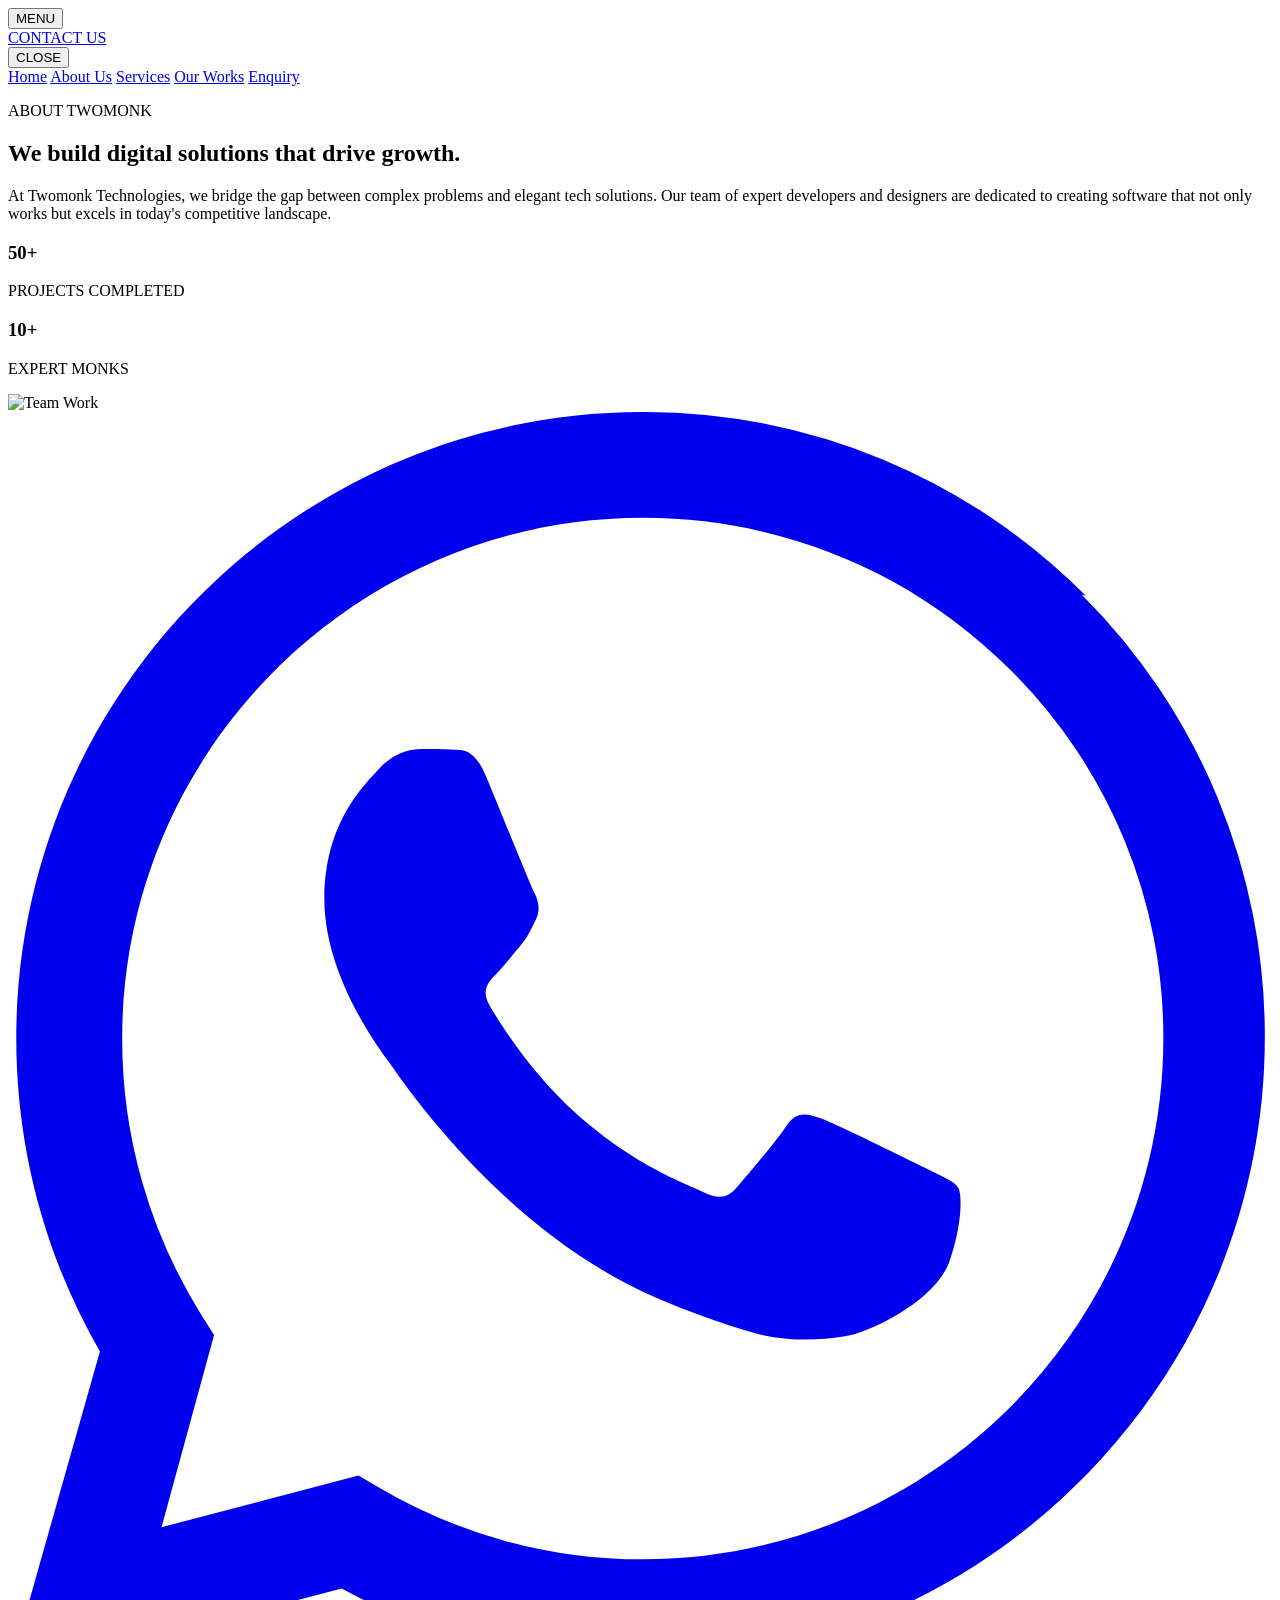
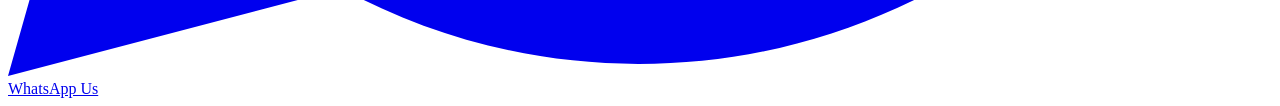
==== about.html @ 05d561a1 "split site into separate pages" ====
<!DOCTYPE html>
<html lang="en" class="scroll-smooth">

<head>
    <meta charset="UTF-8">
    <meta name="viewport" content="width=device-width, initial-scale=1.0">
    <title>About Us | Twomonk Technologies</title>
    <!-- Tailwind CSS CDN -->
    <script src="https://cdn.tailwindcss.com"></script>
    <script>
        tailwind.config = {
            theme: {
                extend: {
                    colors: {
                        navy: '#002D5B',
                        teal: '#00A99D',
                        offwhite: '#F8F9FA',
                    },
                    fontFamily: {
                        serif: ['Playfair Display', 'serif'],
                        sans: ['Inter', 'sans-serif'],
                    },
                }
            }
        }
    </script>
    <!-- Google Fonts -->
    <link
        href="https://fonts.googleapis.com/css2?family=Inter:wght@300;400;600&family=Playfair+Display:wght@700&display=swap"
        rel="stylesheet">
    <!-- Custom CSS -->
    <link rel="stylesheet" href="css/style.css">
</head>

<body class="bg-offwhite text-navy font-sans overflow-x-hidden">

    <!-- Fixed Side Navigation (Left) -->
    <div
        class="fixed left-0 top-0 h-screen w-12 border-r border-gray-200 hidden lg:flex flex-col items-center justify-center z-50 bg-white">
        <button id="menu-toggle"
            class="transform -rotate-90 origin-center whitespace-nowrap tracking-widest text-xs font-semibold hover:text-teal transition-colors">
            MENU
        </button>
    </div>

    <!-- Fixed Side Contact (Right) -->
    <div
        class="fixed right-0 top-0 h-screen w-12 border-l border-gray-200 hidden lg:flex flex-col items-center justify-center z-50 bg-white">
        <a href="enquiry.html"
            class="transform rotate-90 origin-center whitespace-nowrap tracking-widest text-xs font-semibold hover:text-teal transition-colors">
            CONTACT US
        </a>
    </div>

    <!-- Full Screen Menu Overlay -->
    <div id="menu-overlay"
        class="fixed inset-0 bg-navy/95 z-[60] flex flex-col items-center justify-center text-white opacity-0 pointer-events-none transition-all duration-500">
        <button id="menu-close"
            class="absolute top-8 right-12 text-sm tracking-widest hover:text-teal font-semibold">CLOSE</button>
        <nav class="flex flex-col gap-8 text-center">
            <a href="index.html" class="text-5xl font-serif hover:text-teal transition-colors menu-link">Home</a>
            <a href="about.html" class="text-5xl font-serif text-teal transition-colors menu-link">About Us</a>
            <a href="services.html" class="text-5xl font-serif hover:text-teal transition-colors menu-link">Services</a>
            <a href="works.html" class="text-5xl font-serif hover:text-teal transition-colors menu-link">Our Works</a>
            <a href="enquiry.html" class="text-5xl font-serif hover:text-teal transition-colors menu-link">Enquiry</a>
        </nav>
    </div>

    <!-- Main Content -->
    <main>
        <!-- About Section -->
        <section id="about" class="min-h-screen py-24 px-6 md:px-24 bg-white flex items-center">
            <div class="container mx-auto">
                <div class="flex flex-col md:flex-row gap-12 items-center">
                    <div class="md:w-1/2 opacity-0 reveal-up">
                        <p class="text-teal font-semibold tracking-widest text-sm mb-4">ABOUT TWOMONK</p>
                        <h2 class="text-4xl md:text-5xl font-serif mb-6 leading-tight">We build digital solutions that
                            <span class="text-teal">drive growth</span>.
                        </h2>
                        <p class="text-gray-600 mb-8 leading-relaxed">
                            At Twomonk Technologies, we bridge the gap between complex problems and elegant tech
                            solutions. Our team of expert developers and designers are dedicated to creating software
                            that not only works but excels in today's competitive landscape.
                        </p>
                        <div class="grid grid-cols-2 gap-8">
                            <div>
                                <h3 class="text-3xl font-serif text-teal mb-2">50+</h3>
                                <p class="text-xs font-semibold tracking-wider text-gray-500">PROJECTS COMPLETED</p>
                            </div>
                            <div>
                                <h3 class="text-3xl font-serif text-teal mb-2">10+</h3>
                                <p class="text-xs font-semibold tracking-wider text-gray-500">EXPERT MONKS</p>
                            </div>
                        </div>
                    </div>
                    <div class="md:w-1/2 opacity-0 reveal-right">
                        <div class="relative">
                            <div class="absolute -top-4 -left-4 w-24 h-24 border-t-2 border-l-2 border-teal"></div>
                            <img src="https://images.unsplash.com/photo-1522071820081-009f0129c71c?auto=format&fit=crop&q=80&w=1200"
                                alt="Team Work"
                                class="rounded-lg shadow-2xl grayscale hover:grayscale-0 transition-all duration-700">
                            <div class="absolute -bottom-4 -right-4 w-24 h-24 border-b-2 border-r-2 border-teal"></div>
                        </div>
                    </div>
                </div>
            </div>
        </section>
    </main>

    <!-- WhatsApp Button -->
    <a href="https://wa.me/your-number" target="_blank"
        class="fixed bottom-8 left-16 z-50 bg-teal text-white p-3 rounded-full shadow-lg hover:bg-navy transition-all transform hover:scale-110 flex items-center gap-2">
        <svg class="w-6 h-6" fill="currentColor" viewBox="0 0 24 24">
            <path
                d="M17.472 14.382c-.297-.149-1.758-.867-2.03-.967-.273-.099-.471-.148-.67.15-.197.297-.767.966-.94 1.164-.173.199-.347.223-.644.075-.297-.15-1.255-.463-2.39-1.475-.883-.788-1.48-1.761-1.653-2.059-.173-.297-.018-.458.13-.606.134-.133.298-.347.446-.52.149-.174.198-.298.298-.497.099-.198.05-.371-.025-.52-.075-.149-.669-1.612-.916-2.207-.242-.579-.487-.5-.669-.51-.173-.008-.371-.01-.57-.01-.198 0-.52.074-.792.372-.272.297-1.04 1.016-1.04 2.479 0 1.462 1.065 2.875 1.213 3.074.149.198 2.096 3.2 5.077 4.487.709.306 1.262.489 1.694.625.712.227 1.36.195 1.871.118.571-.085 1.76-.719 2.008-1.413.248-.694.248-1.289.173-1.413-.074-.124-.272-.198-.57-.347m-5.421 7.403h-.004a9.87 9.87 0 01-5.031-1.378l-.361-.214-3.741.982.998-3.648-.235-.374a9.86 9.86 0 01-1.51-5.26c.001-5.45 4.436-9.884 9.888-9.884 2.64 0 5.122 1.03 6.988 2.898a9.825 9.825 0 012.893 6.994c-.003 5.45-4.437 9.884-9.885 9.884m8.413-18.297A11.815 11.815 0 0012.05 0C5.495 0 .16 5.335.157 11.892c0 2.096.547 4.142 1.588 5.945L0 24l6.335-1.662c1.72.937 3.659 1.432 5.631 1.432h.005c6.554 0 11.89-5.335 11.893-11.893a11.821 11.821 0 00-3.48-8.413z" />
        </svg>
        <span class="text-sm font-semibold pr-2">WhatsApp Us</span>
    </a>

    <script src="js/main.js"></script>
</body>

</html>
---- css/style.css ----
/* Custom Styles for Twomonk Technologies */

:root {
    --navy: #002D5B;
    --teal: #00A99D;
    --offwhite: #F8F9FA;
}

/* Texture Pattern Overlay */
body::before {
    content: "";
    position: fixed;
    top: 0;
    left: 0;
    width: 100%;
    height: 100%;
    background-image: url('https://www.transparenttextures.com/patterns/asfalt-dark.png');
    opacity: 0.03;
    pointer-events: none;
    z-index: 100;
}

/* Animations */
.reveal-up {
    transform: translateY(30px);
    transition: all 0.8s cubic-bezier(0.25, 0.46, 0.45, 0.94);
}

.reveal-right {
    transform: translateX(30px);
    transition: all 0.8s cubic-bezier(0.25, 0.46, 0.45, 0.94);
}

.reveal-active {
    opacity: 1 !important;
    transform: translate(0) !important;
}

/* Menu Overlay Transitions */
#menu-overlay.open {
    opacity: 1;
    pointer-events: auto;
}

/* Custom Selection Color */
::selection {
    background: var(--teal);
    color: white;
}

/* Canvas responsiveness */
#dots-canvas {
    display: block;
    width: 100%;
    height: 100%;
}
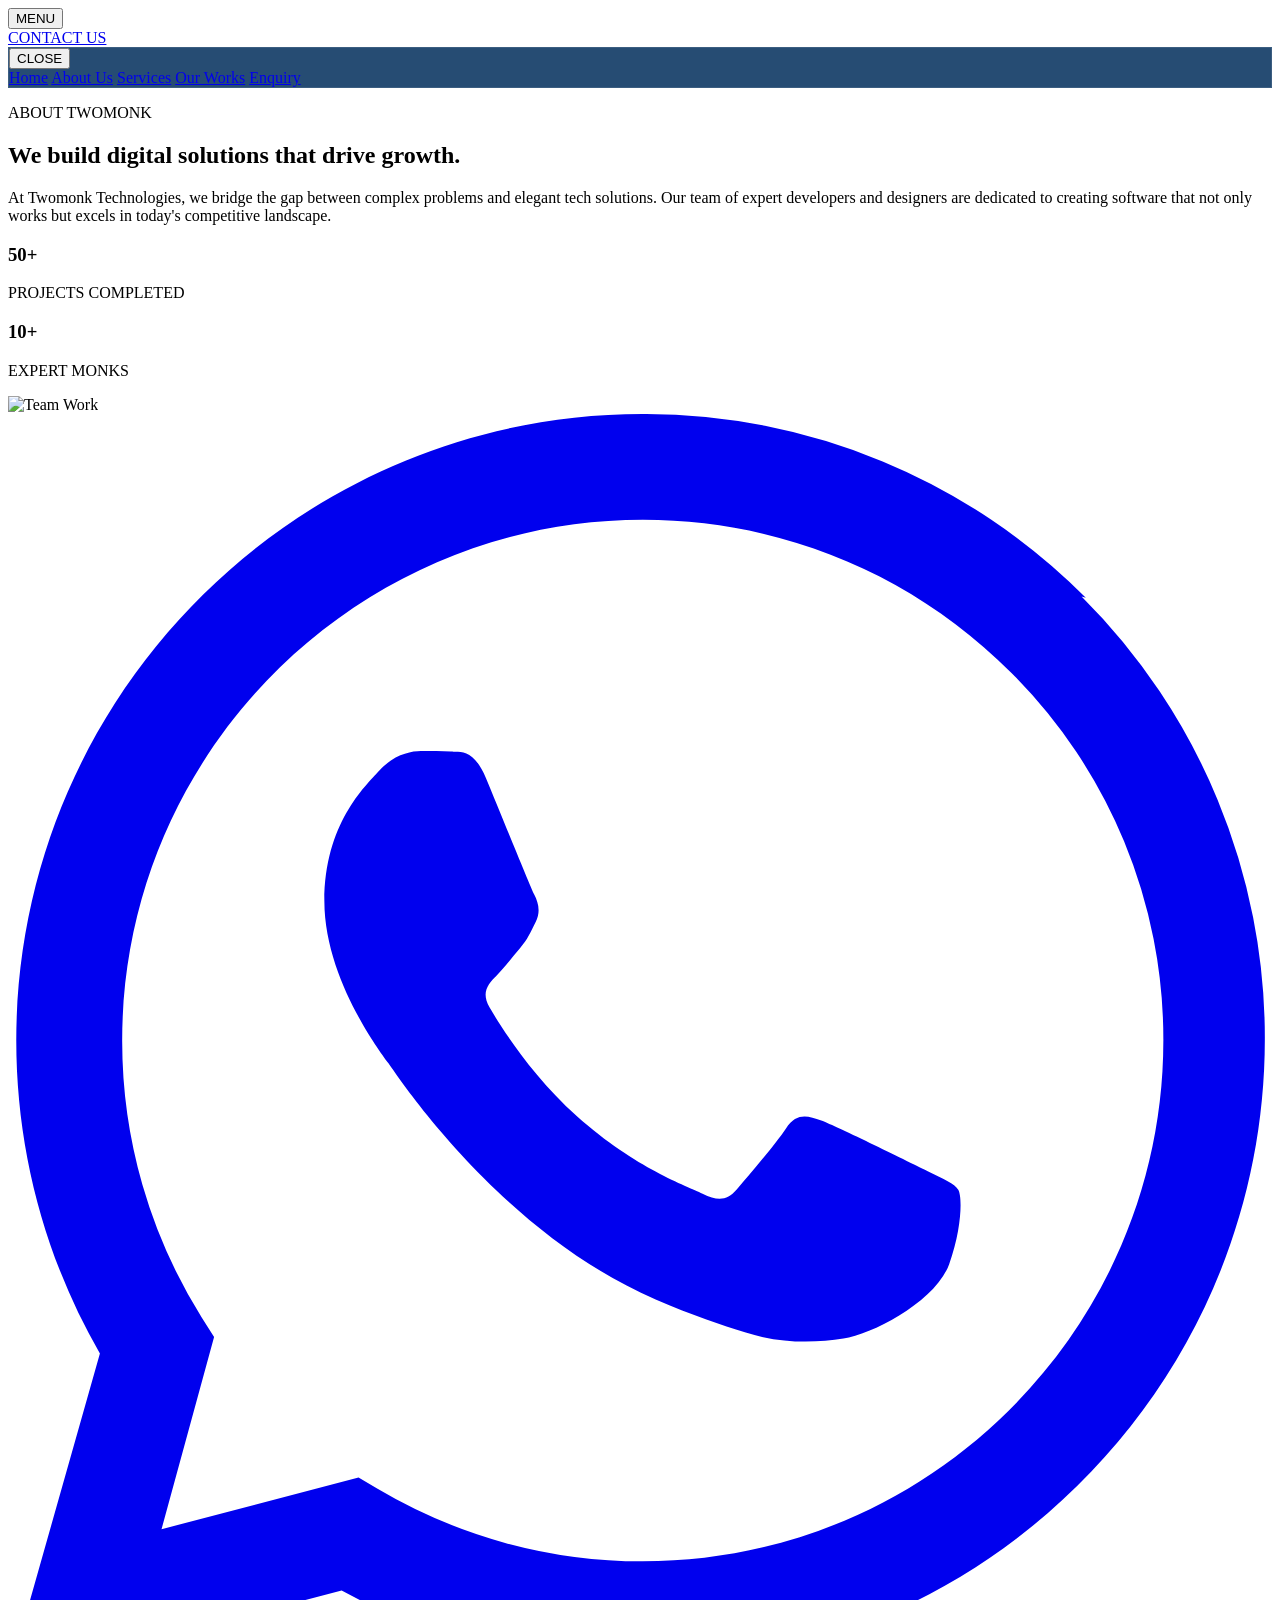
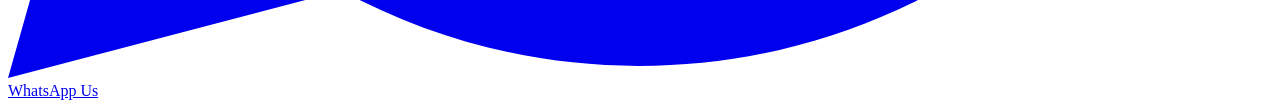
==== commit 0944b48b: "premium visual enhancements: custom cursor, parallax, glassmorphism, and micro-animations" ====
--- a/about.html
+++ b/about.html
@@ -34,6 +34,10 @@
 
 <body class="bg-offwhite text-navy font-sans overflow-x-hidden">
 
+    <!-- Custom Cursor -->
+    <div class="cursor-dot"></div>
+    <div class="cursor-outline"></div>
+
     <!-- Fixed Side Navigation (Left) -->
     <div
         class="fixed left-0 top-0 h-screen w-12 border-r border-gray-200 hidden lg:flex flex-col items-center justify-center z-50 bg-white">
@@ -54,7 +58,7 @@
 
     <!-- Full Screen Menu Overlay -->
     <div id="menu-overlay"
-        class="fixed inset-0 bg-navy/95 z-[60] flex flex-col items-center justify-center text-white opacity-0 pointer-events-none transition-all duration-500">
+        class="fixed inset-0 glass-dark z-[60] flex flex-col items-center justify-center text-white opacity-0 pointer-events-none transition-all duration-500">
         <button id="menu-close"
             class="absolute top-8 right-12 text-sm tracking-widest hover:text-teal font-semibold">CLOSE</button>
         <nav class="flex flex-col gap-8 text-center">
@@ -108,7 +112,7 @@
     </main>
 
     <!-- WhatsApp Button -->
-    <a href="https://wa.me/your-number" target="_blank"
+    <a href="https://wa.me/971562816806" target="_blank"
         class="fixed bottom-8 left-16 z-50 bg-teal text-white p-3 rounded-full shadow-lg hover:bg-navy transition-all transform hover:scale-110 flex items-center gap-2">
         <svg class="w-6 h-6" fill="currentColor" viewBox="0 0 24 24">
             <path
--- a/css/style.css
+++ b/css/style.css
@@ -22,13 +22,15 @@
 
 /* Animations */
 .reveal-up {
-    transform: translateY(30px);
-    transition: all 0.8s cubic-bezier(0.25, 0.46, 0.45, 0.94);
+    opacity: 0;
+    transform: translateY(40px);
+    transition: all 1s cubic-bezier(0.22, 1, 0.36, 1);
 }
 
 .reveal-right {
-    transform: translateX(30px);
-    transition: all 0.8s cubic-bezier(0.25, 0.46, 0.45, 0.94);
+    opacity: 0;
+    transform: translateX(40px);
+    transition: all 1s cubic-bezier(0.22, 1, 0.36, 1);
 }
 
 .reveal-active {
@@ -36,7 +38,60 @@
     transform: translate(0) !important;
 }
 
+/* Glassmorphism */
+.glass {
+    background: rgba(255, 255, 255, 0.7);
+    backdrop-filter: blur(10px);
+    -webkit-backdrop-filter: blur(10px);
+    border: 1px solid rgba(255, 255, 255, 0.2);
+}
+
+.glass-dark {
+    background: rgba(0, 45, 91, 0.85);
+    backdrop-filter: blur(15px);
+    -webkit-backdrop-filter: blur(15px);
+    border: 1px solid rgba(255, 255, 255, 0.1);
+}
+
+/* Floating Animation */
+@keyframes float {
+    0% {
+        transform: translateY(0px);
+    }
+
+    50% {
+        transform: translateY(-15px);
+    }
+
+    100% {
+        transform: translateY(0px);
+    }
+}
+
+.animate-float {
+    animation: float 6s ease-in-out infinite;
+}
+
+/* Enhanced Card Hover */
+.hover-lift {
+    transition: all 0.4s cubic-bezier(0.165, 0.84, 0.44, 1);
+}
+
+.hover-lift:hover {
+    transform: translateY(-10px) scale(1.02);
+    box-shadow: 0 25px 50px -12px rgba(0, 169, 157, 0.2);
+}
+
+/* Glow Effect */
+.glow-on-hover:hover {
+    box-shadow: 0 0 20px rgba(0, 169, 157, 0.4);
+}
+
 /* Menu Overlay Transitions */
+#menu-overlay {
+    transition: all 0.6s cubic-bezier(0.77, 0, 0.175, 1);
+}
+
 #menu-overlay.open {
     opacity: 1;
     pointer-events: auto;
@@ -54,3 +109,9 @@
     width: 100%;
     height: 100%;
 }
+
+/* Parallax Background Helper */
+.parallax-bg {
+    background-attachment: fixed;
+    will-change: transform;
+}
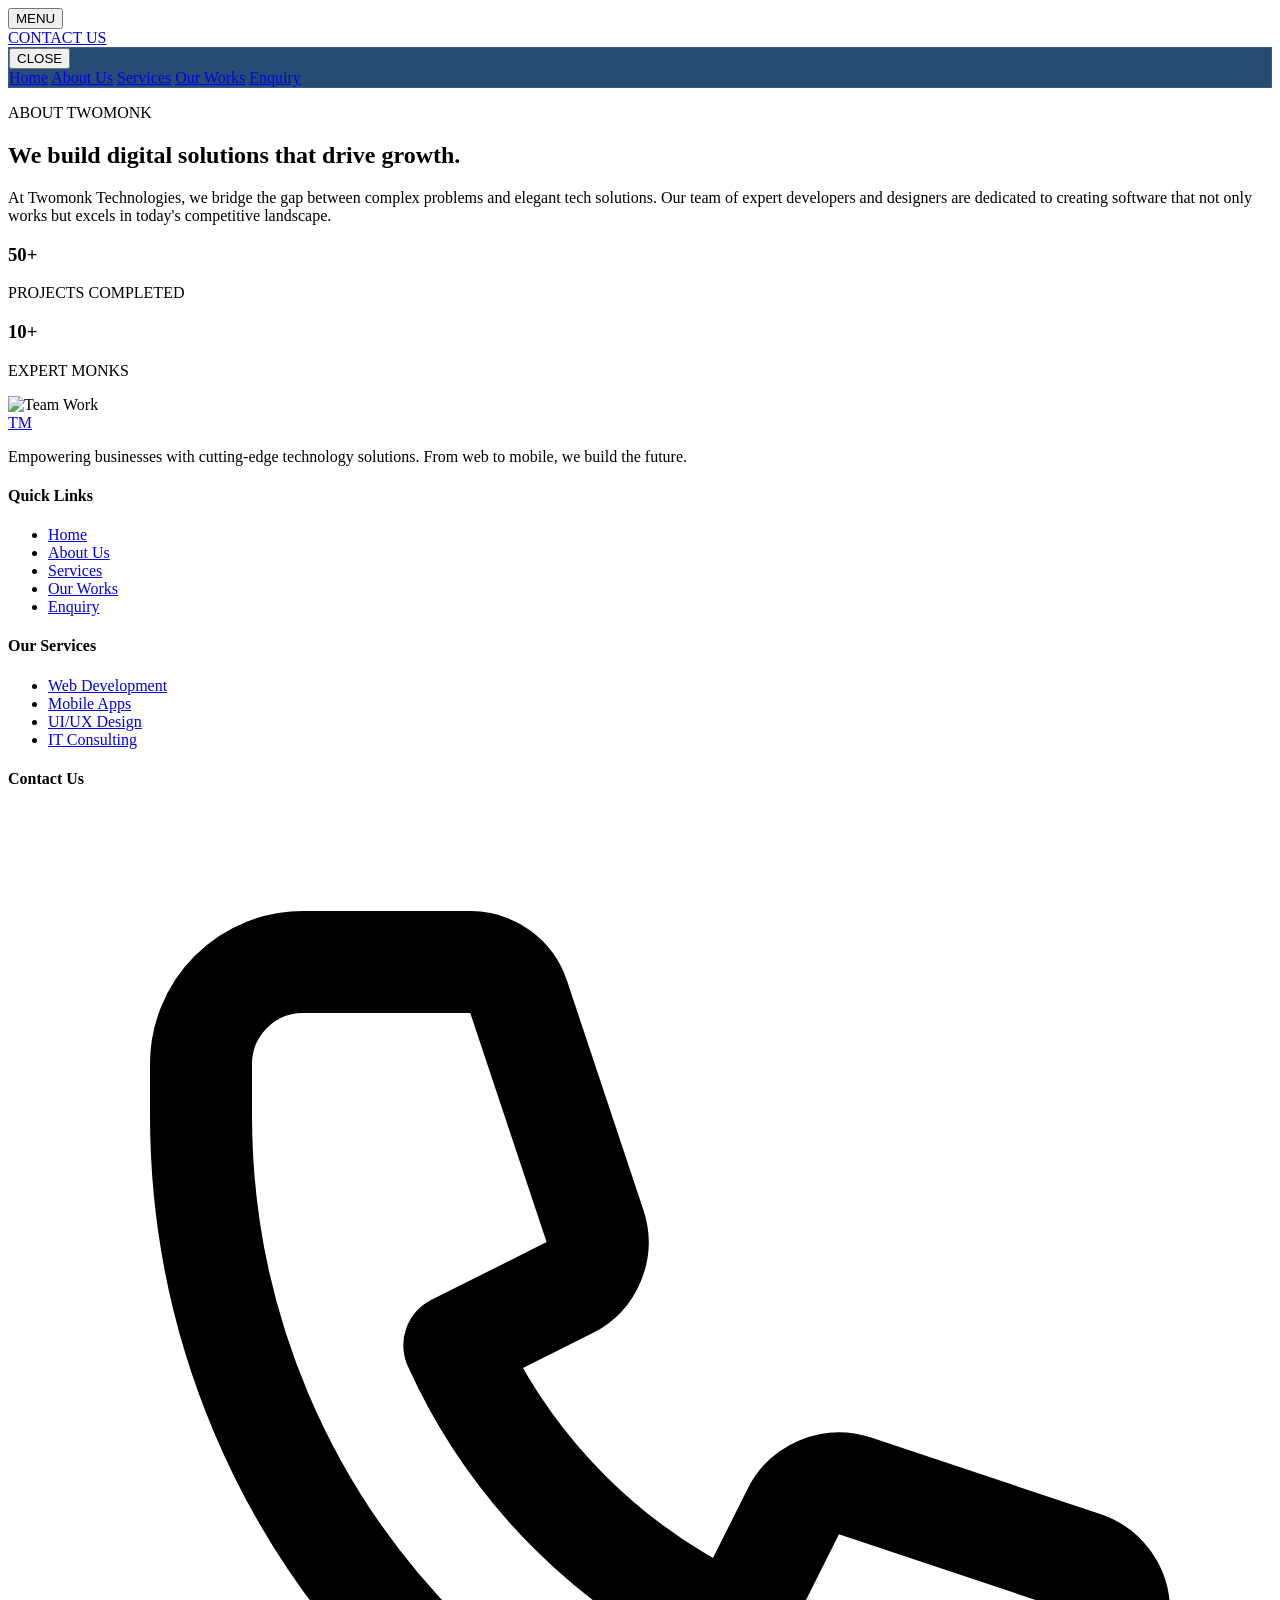
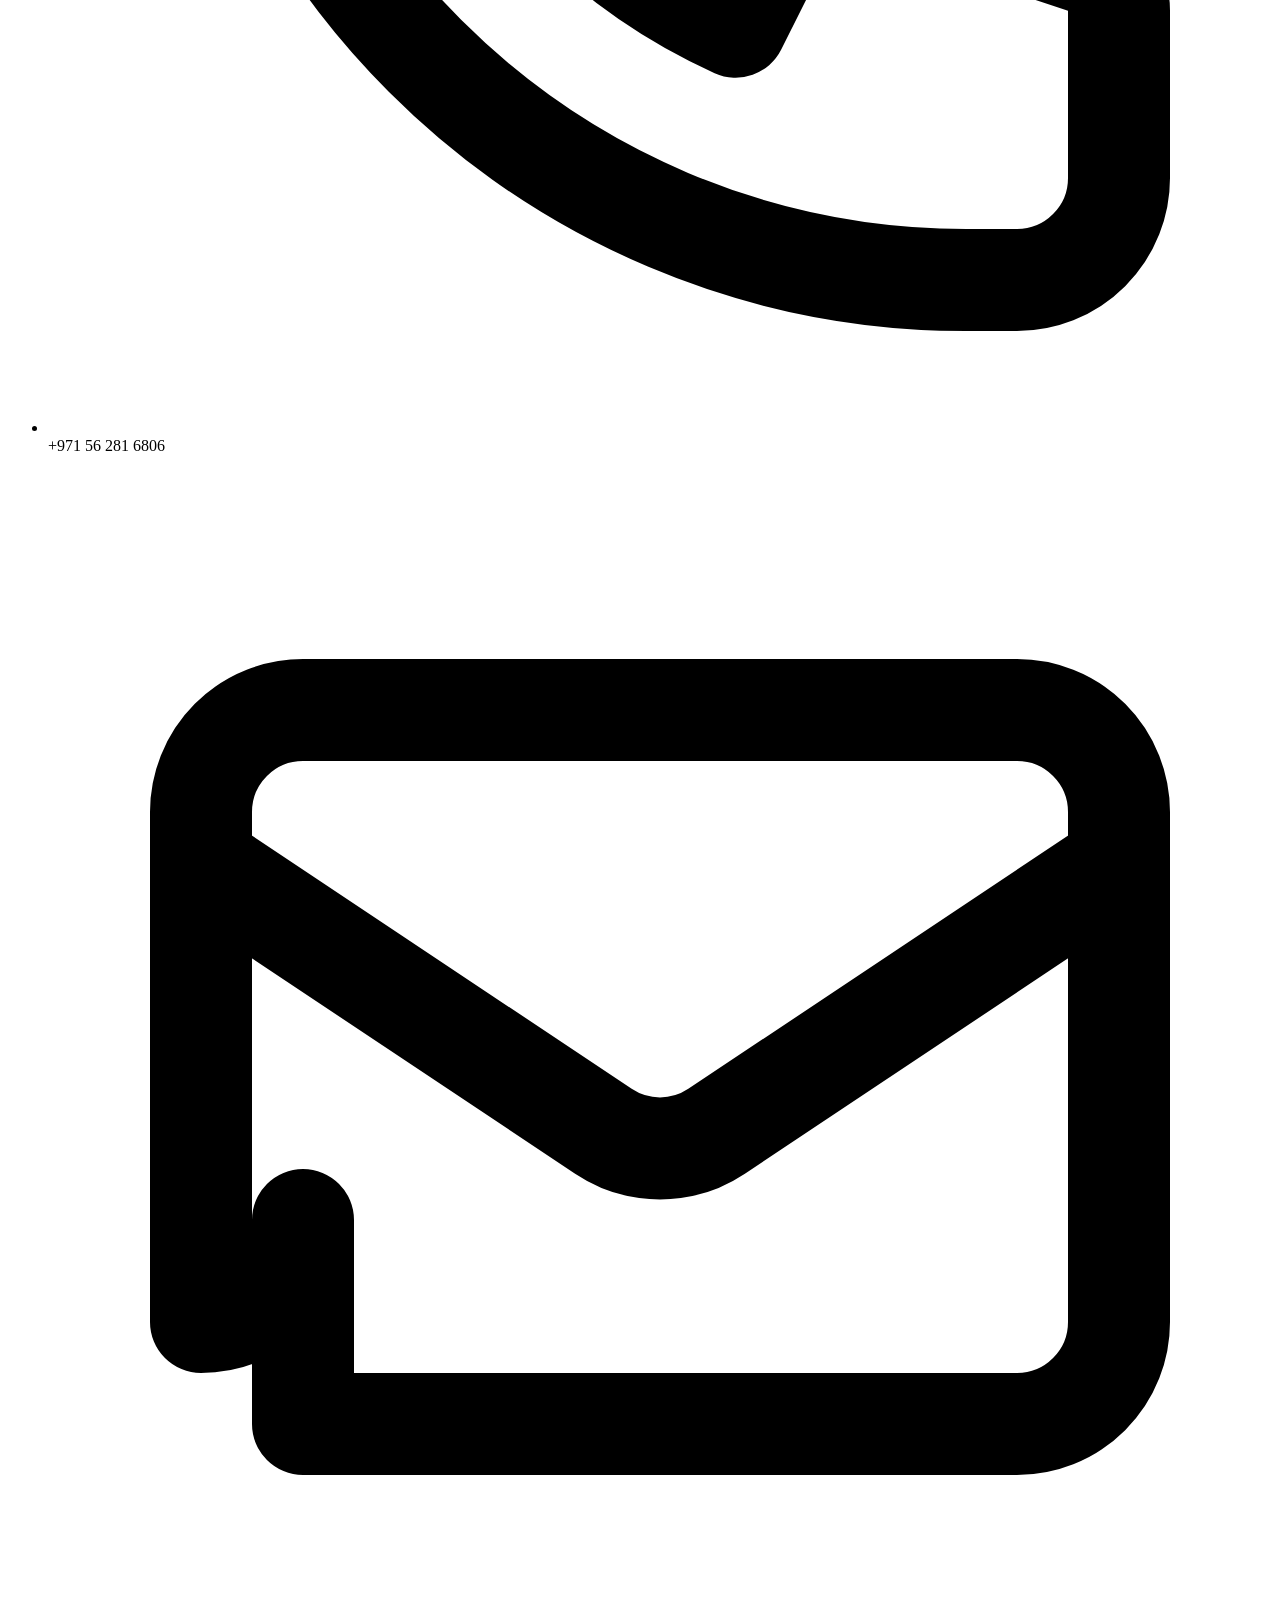
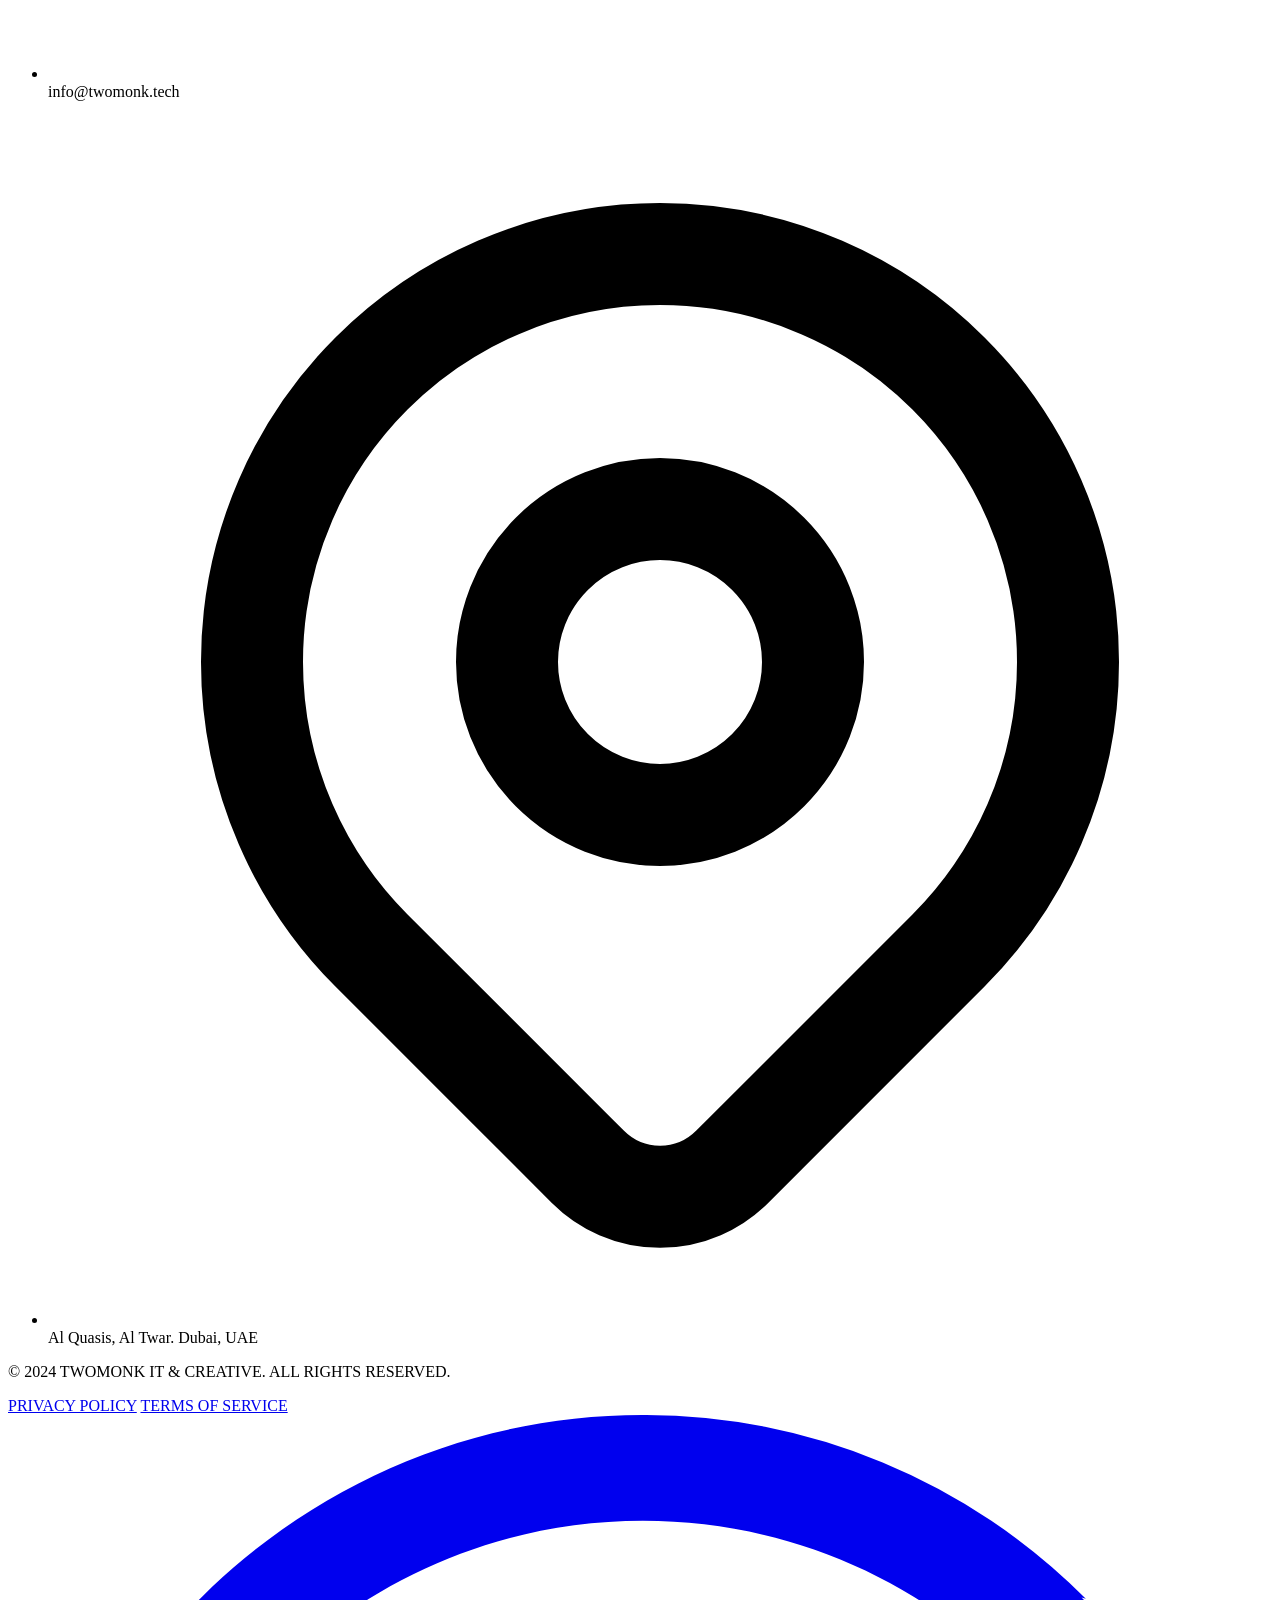
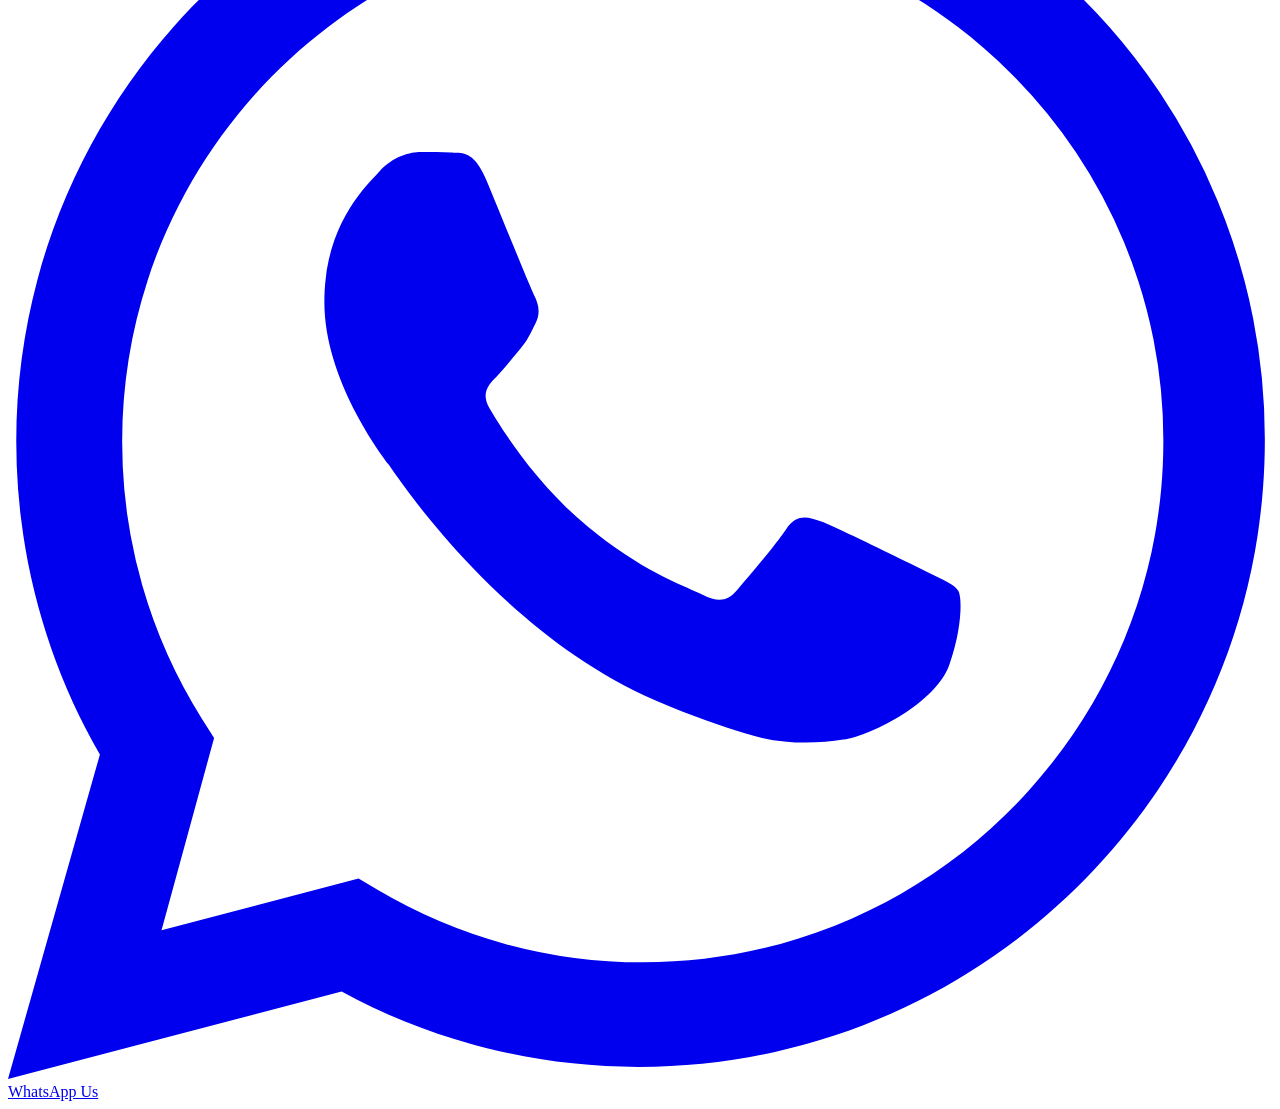
==== commit 4fef88ad: "match typography to reference site: switch all fonts to Inter" ====
--- a/about.html
+++ b/about.html
@@ -17,7 +17,6 @@
                         offwhite: '#F8F9FA',
                     },
                     fontFamily: {
-                        serif: ['Playfair Display', 'serif'],
                         sans: ['Inter', 'sans-serif'],
                     },
                 }
@@ -25,9 +24,7 @@
         }
     </script>
     <!-- Google Fonts -->
-    <link
-        href="https://fonts.googleapis.com/css2?family=Inter:wght@300;400;600&family=Playfair+Display:wght@700&display=swap"
-        rel="stylesheet">
+    <link href="https://fonts.googleapis.com/css2?family=Inter:wght@300;400;600;700;800&display=swap" rel="stylesheet">
     <!-- Custom CSS -->
     <link rel="stylesheet" href="css/style.css">
 </head>
@@ -62,11 +59,11 @@
         <button id="menu-close"
             class="absolute top-8 right-12 text-sm tracking-widest hover:text-teal font-semibold">CLOSE</button>
         <nav class="flex flex-col gap-8 text-center">
-            <a href="index.html" class="text-5xl font-serif hover:text-teal transition-colors menu-link">Home</a>
-            <a href="about.html" class="text-5xl font-serif text-teal transition-colors menu-link">About Us</a>
-            <a href="services.html" class="text-5xl font-serif hover:text-teal transition-colors menu-link">Services</a>
-            <a href="works.html" class="text-5xl font-serif hover:text-teal transition-colors menu-link">Our Works</a>
-            <a href="enquiry.html" class="text-5xl font-serif hover:text-teal transition-colors menu-link">Enquiry</a>
+            <a href="index.html" class="text-5xl font-sans hover:text-teal transition-colors menu-link">Home</a>
+            <a href="about.html" class="text-5xl font-sans text-teal transition-colors menu-link">About Us</a>
+            <a href="services.html" class="text-5xl font-sans hover:text-teal transition-colors menu-link">Services</a>
+            <a href="works.html" class="text-5xl font-sans hover:text-teal transition-colors menu-link">Our Works</a>
+            <a href="enquiry.html" class="text-5xl font-sans hover:text-teal transition-colors menu-link">Enquiry</a>
         </nav>
     </div>
 
@@ -78,7 +75,7 @@
                 <div class="flex flex-col md:flex-row gap-12 items-center">
                     <div class="md:w-1/2 opacity-0 reveal-up">
                         <p class="text-teal font-semibold tracking-widest text-sm mb-4">ABOUT TWOMONK</p>
-                        <h2 class="text-4xl md:text-5xl font-serif mb-6 leading-tight">We build digital solutions that
+                        <h2 class="text-4xl md:text-5xl font-sans mb-6 leading-tight">We build digital solutions that
                             <span class="text-teal">drive growth</span>.
                         </h2>
                         <p class="text-gray-600 mb-8 leading-relaxed">
@@ -88,11 +85,11 @@
                         </p>
                         <div class="grid grid-cols-2 gap-8">
                             <div>
-                                <h3 class="text-3xl font-serif text-teal mb-2">50+</h3>
+                                <h3 class="text-3xl font-sans text-teal mb-2">50+</h3>
                                 <p class="text-xs font-semibold tracking-wider text-gray-500">PROJECTS COMPLETED</p>
                             </div>
                             <div>
-                                <h3 class="text-3xl font-serif text-teal mb-2">10+</h3>
+                                <h3 class="text-3xl font-sans text-teal mb-2">10+</h3>
                                 <p class="text-xs font-semibold tracking-wider text-gray-500">EXPERT MONKS</p>
                             </div>
                         </div>
@@ -111,6 +108,92 @@
         </section>
     </main>
 
+    <!-- Footer -->
+    <footer class="bg-navy text-white py-20 px-6 md:px-24">
+        <div class="container mx-auto">
+            <div class="grid grid-cols-1 md:grid-cols-2 lg:grid-cols-4 gap-12 mb-16">
+                <!-- Brand -->
+                <div class="space-y-6">
+                    <a href="index.html" class="flex items-center gap-3">
+                        <span class="text-3xl font-sans font-bold text-white tracking-tighter">TM</span>
+                    </a>
+                    <p class="text-gray-400 text-sm leading-relaxed max-w-xs">
+                        Empowering businesses with cutting-edge technology solutions. From web to mobile, we build the
+                        future.
+                    </p>
+                </div>
+
+                <!-- Quick Links -->
+                <div>
+                    <h4 class="text-lg font-sans mb-6 text-teal">Quick Links</h4>
+                    <ul class="space-y-4 text-sm text-gray-400">
+                        <li><a href="index.html" class="hover:text-white transition-colors">Home</a></li>
+                        <li><a href="about.html" class="hover:text-white transition-colors">About Us</a></li>
+                        <li><a href="services.html" class="hover:text-white transition-colors">Services</a></li>
+                        <li><a href="works.html" class="hover:text-white transition-colors">Our Works</a></li>
+                        <li><a href="enquiry.html" class="hover:text-white transition-colors">Enquiry</a></li>
+                    </ul>
+                </div>
+
+                <!-- Services -->
+                <div>
+                    <h4 class="text-lg font-sans mb-6 text-teal">Our Services</h4>
+                    <ul class="space-y-4 text-sm text-gray-400">
+                        <li><a href="services.html" class="hover:text-white transition-colors">Web Development</a></li>
+                        <li><a href="services.html" class="hover:text-white transition-colors">Mobile Apps</a></li>
+                        <li><a href="services.html" class="hover:text-white transition-colors">UI/UX Design</a></li>
+                        <li><a href="services.html" class="hover:text-white transition-colors">IT Consulting</a></li>
+                    </ul>
+                </div>
+
+                <!-- Contact -->
+                <div>
+                    <h4 class="text-lg font-sans mb-6 text-teal">Contact Us</h4>
+                    <ul class="space-y-4 text-sm text-gray-400">
+                        <li class="flex items-start gap-3">
+                            <svg class="w-5 h-5 text-teal shrink-0" fill="none" stroke="currentColor"
+                                viewBox="0 0 24 24">
+                                <path stroke-linecap="round" stroke-linejoin="round" stroke-width="2"
+                                    d="M3 5a2 2 0 012-2h3.28a1 1 0 01.948.684l1.498 4.493a1 1 0 01-.502 1.21l-2.257 1.13a11.042 11.042 0 005.516 5.516l1.13-2.257a1 1 0 011.21-.502l4.493 1.498a1 1 0 01.684.949V19a2 2 0 01-2 2h-1C9.716 21 3 14.284 3 6V5z">
+                                </path>
+                            </svg>
+                            <span>+971 56 281 6806</span>
+                        </li>
+                        <li class="flex items-start gap-3">
+                            <svg class="w-5 h-5 text-teal shrink-0" fill="none" stroke="currentColor"
+                                viewBox="0 0 24 24">
+                                <path stroke-linecap="round" stroke-linejoin="round" stroke-width="2"
+                                    d="M3 8l7.89 5.26a2 2 0 002.22 0L21 8M5 19h14a2 2 0 002-2V7a2 2 0 00-2-2H5a2 2 0 00-2 2v10a2 2 0 002-2z">
+                                </path>
+                            </svg>
+                            <span>info@twomonk.tech</span>
+                        </li>
+                        <li class="flex items-start gap-3">
+                            <svg class="w-5 h-5 text-teal shrink-0" fill="none" stroke="currentColor"
+                                viewBox="0 0 24 24">
+                                <path stroke-linecap="round" stroke-linejoin="round" stroke-width="2"
+                                    d="M17.657 16.657L13.414 20.9a1.998 1.998 0 01-2.827 0l-4.244-4.243a8 8 0 1111.314 0z">
+                                </path>
+                                <path stroke-linecap="round" stroke-linejoin="round" stroke-width="2"
+                                    d="M15 11a3 3 0 11-6 0 3 3 0 016 0z"></path>
+                            </svg>
+                            <span>Al Quasis, Al Twar. Dubai, UAE</span>
+                        </li>
+                    </ul>
+                </div>
+            </div>
+
+            <div
+                class="pt-8 border-t border-white/10 flex flex-col md:flex-row justify-between items-center gap-4 text-xs tracking-widest text-gray-500 font-semibold">
+                <p>© 2024 TWOMONK IT & CREATIVE. ALL RIGHTS RESERVED.</p>
+                <div class="flex gap-8">
+                    <a href="#" class="hover:text-teal transition-colors">PRIVACY POLICY</a>
+                    <a href="#" class="hover:text-teal transition-colors">TERMS OF SERVICE</a>
+                </div>
+            </div>
+        </div>
+    </footer>
+
     <!-- WhatsApp Button -->
     <a href="https://wa.me/971562816806" target="_blank"
         class="fixed bottom-8 left-16 z-50 bg-teal text-white p-3 rounded-full shadow-lg hover:bg-navy transition-all transform hover:scale-110 flex items-center gap-2">
--- a/css/style.css
+++ b/css/style.css
@@ -114,4 +114,79 @@
 .parallax-bg {
     background-attachment: fixed;
     will-change: transform;
+}
+
+/* 3D Expertise Cards */
+.expertise-card {
+    perspective: 1000px;
+    height: 320px;
+}
+
+.expertise-inner {
+    position: relative;
+    width: 100%;
+    height: 100%;
+    transition: transform 0.8s cubic-bezier(0.4, 0, 0.2, 1);
+    transform-style: preserve-3d;
+}
+
+.expertise-card:hover .expertise-inner {
+    transform: rotateY(180deg);
+}
+
+.expertise-front,
+.expertise-back {
+    position: absolute;
+    width: 100%;
+    height: 100%;
+    backface-visibility: hidden;
+    border-radius: 1.5rem;
+    display: flex;
+    flex-direction: column;
+    justify-content: center;
+    padding: 2rem;
+}
+
+.expertise-front {
+    background: white;
+    z-index: 2;
+}
+
+.expertise-back {
+    background: linear-gradient(135deg, var(--navy) 0%, var(--teal) 100%);
+    color: white;
+    transform: rotateY(180deg);
+    padding: 2rem;
+    display: flex;
+    flex-direction: column;
+    align-items: center;
+    justify-content: center;
+    text-align: center;
+}
+
+.expertise-back h3 {
+    color: white !important;
+    margin-bottom: 0.75rem;
+}
+
+.expertise-back p {
+    color: rgba(255, 255, 255, 0.9) !important;
+    font-size: 0.875rem;
+    line-height: 1.5;
+}
+
+.tech-stack {
+    margin-top: 1rem;
+    display: flex;
+    gap: 0.5rem;
+    flex-wrap: wrap;
+    justify-content: center;
+}
+
+.tech-tag {
+    background: rgba(255, 255, 255, 0.1);
+    padding: 2px 8px;
+    border-radius: 4px;
+    font-size: 0.7rem;
+    letter-spacing: 0.05em;
 }
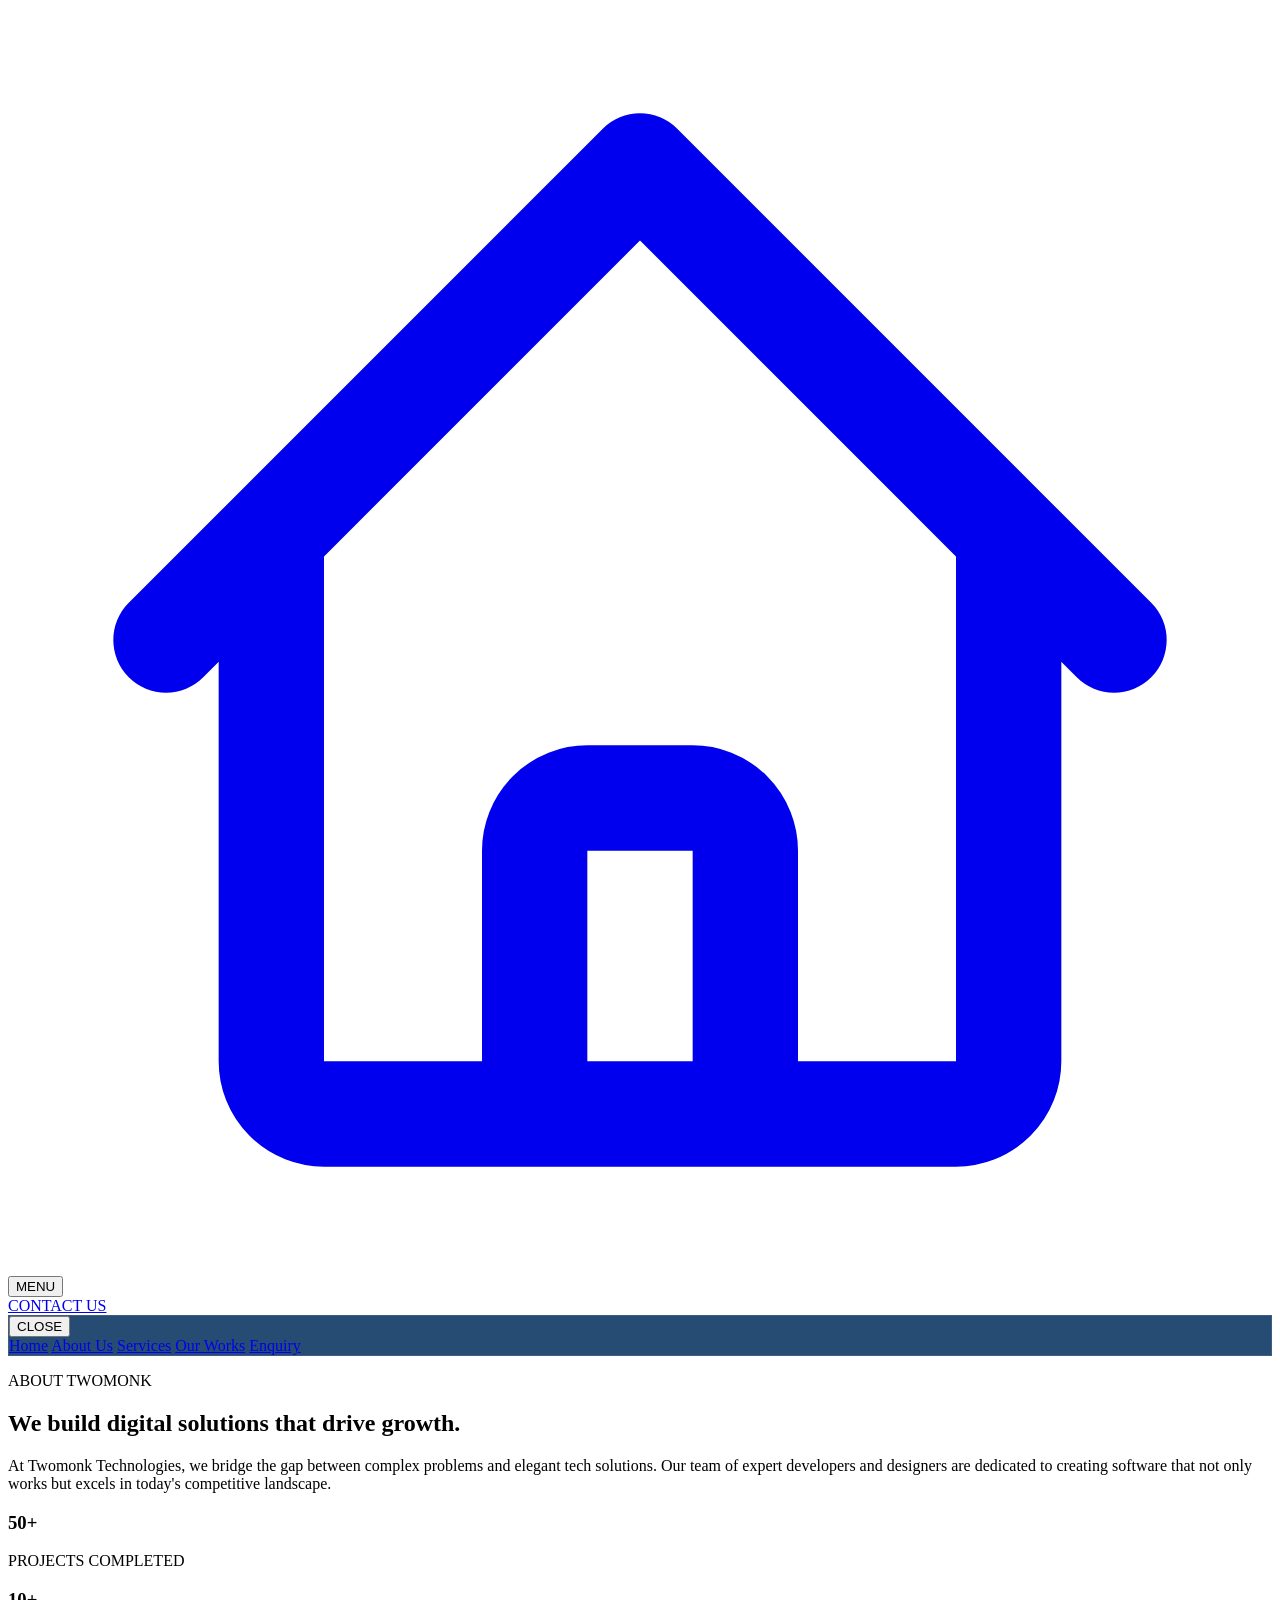
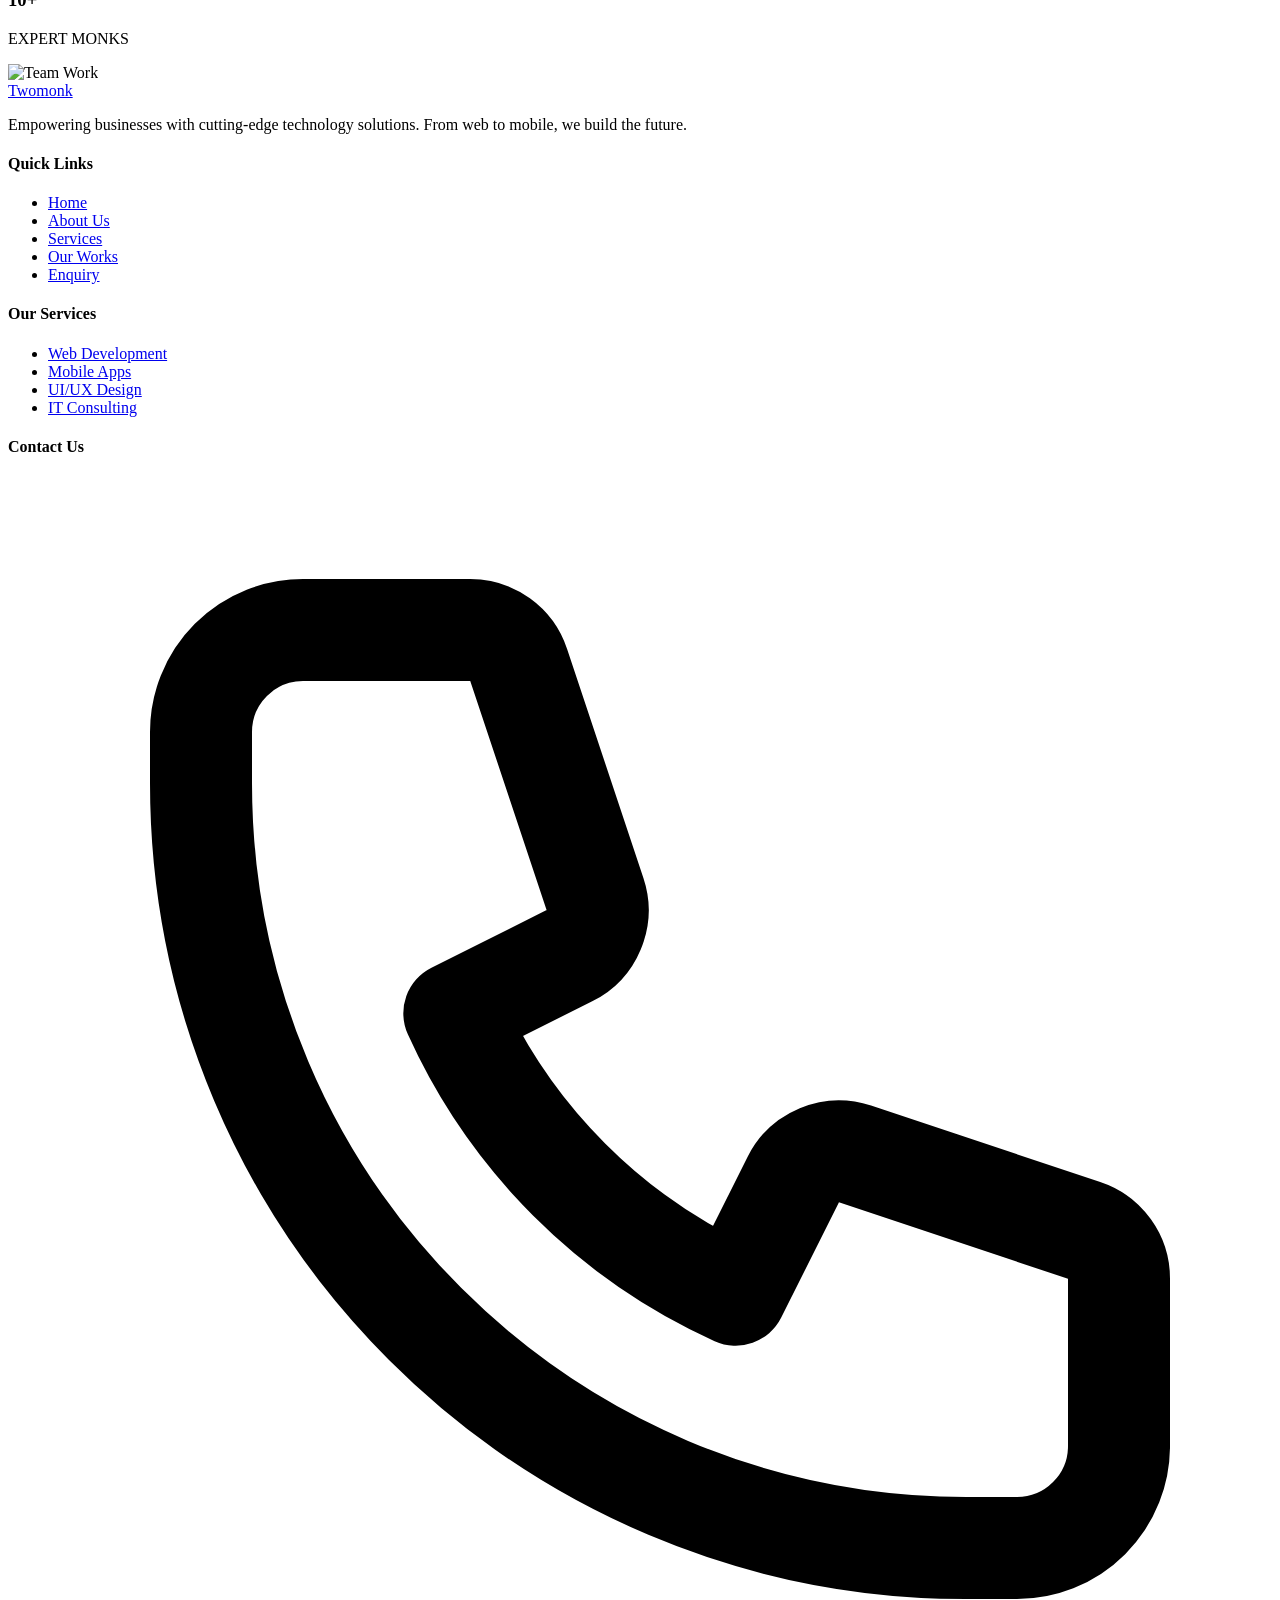
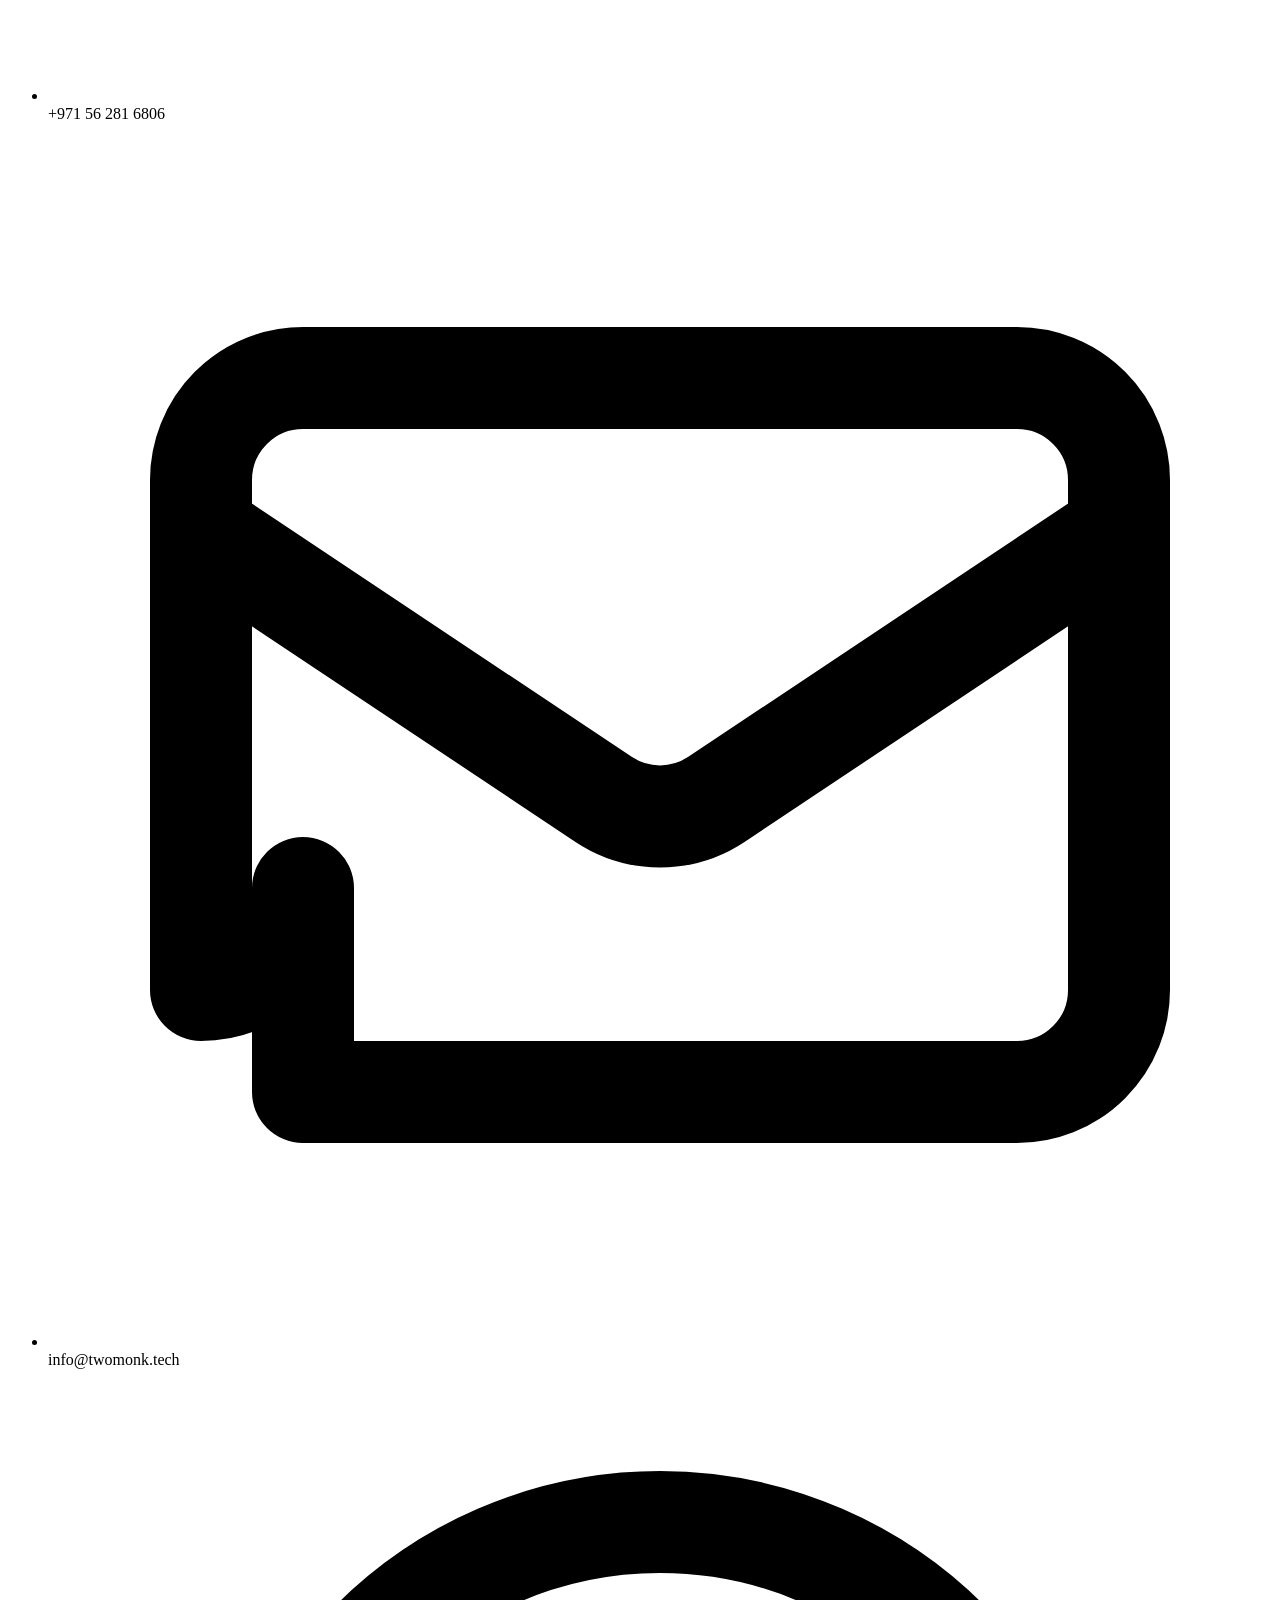
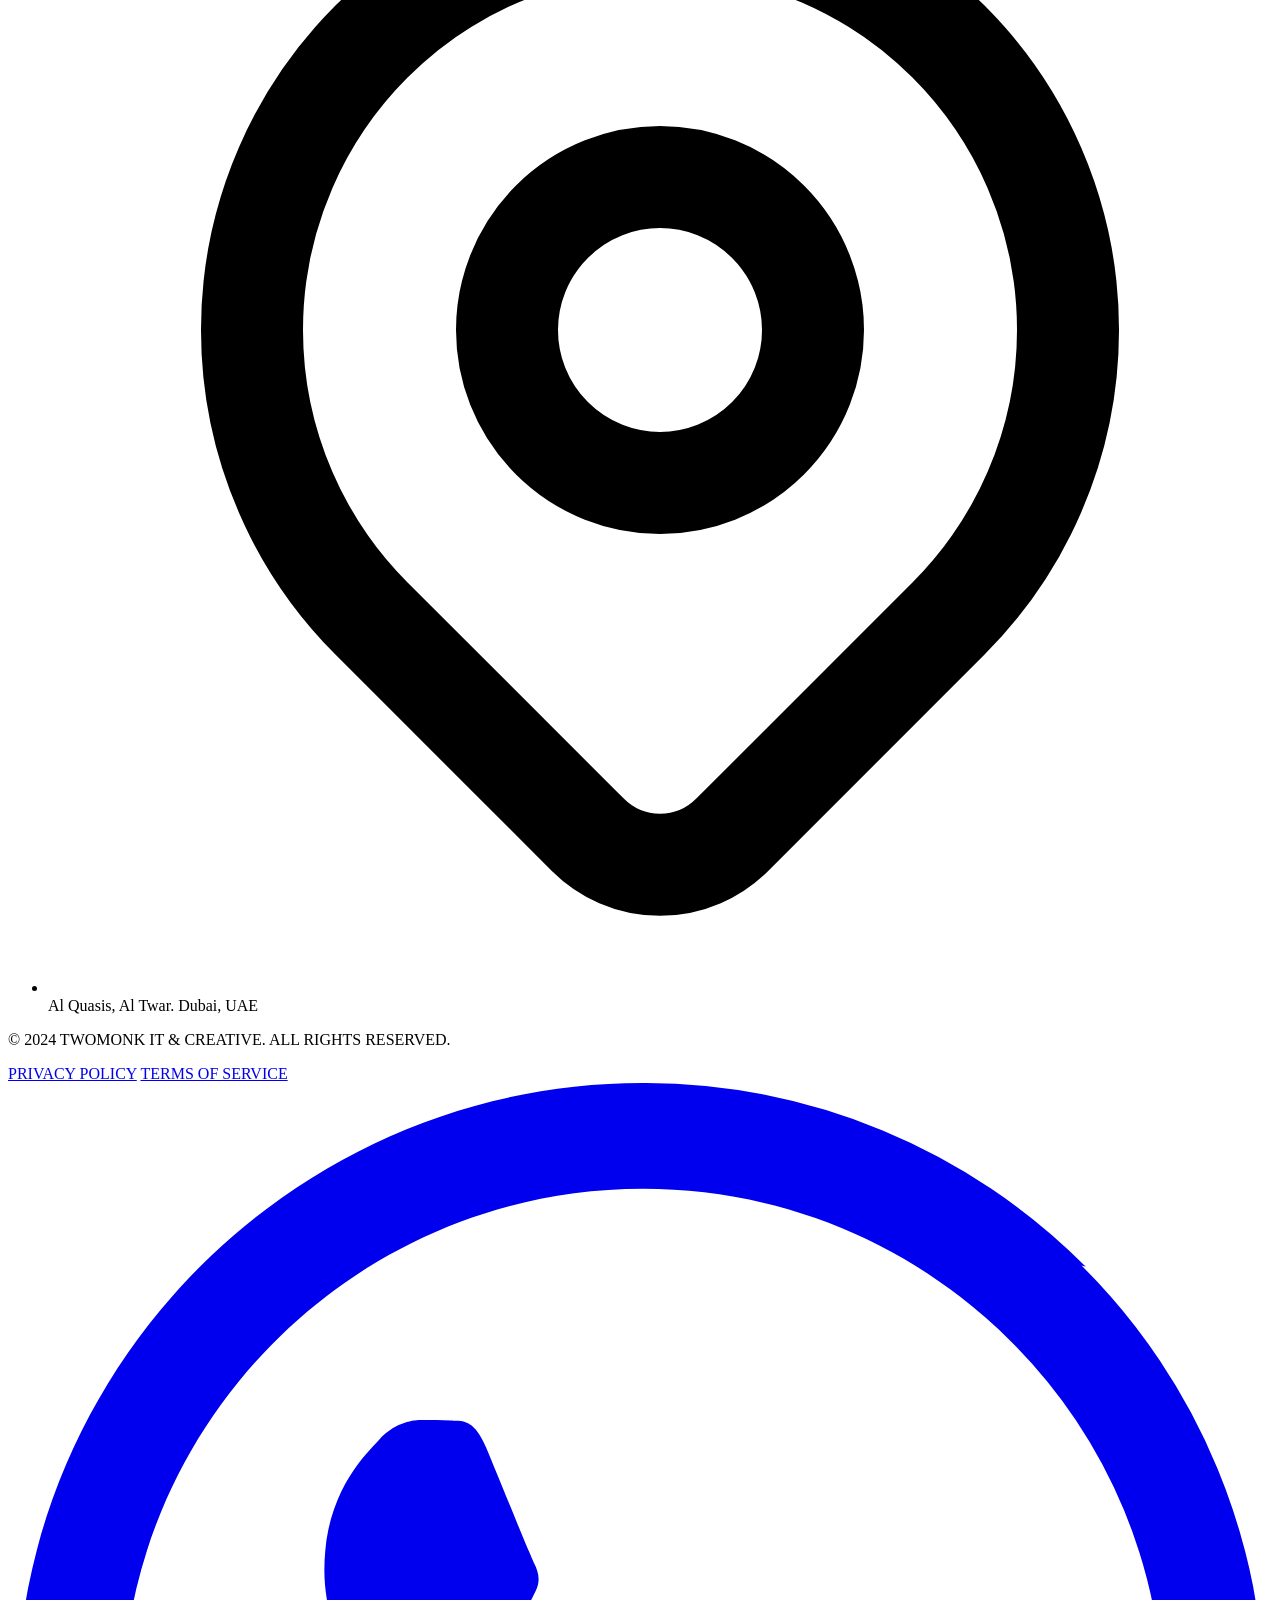
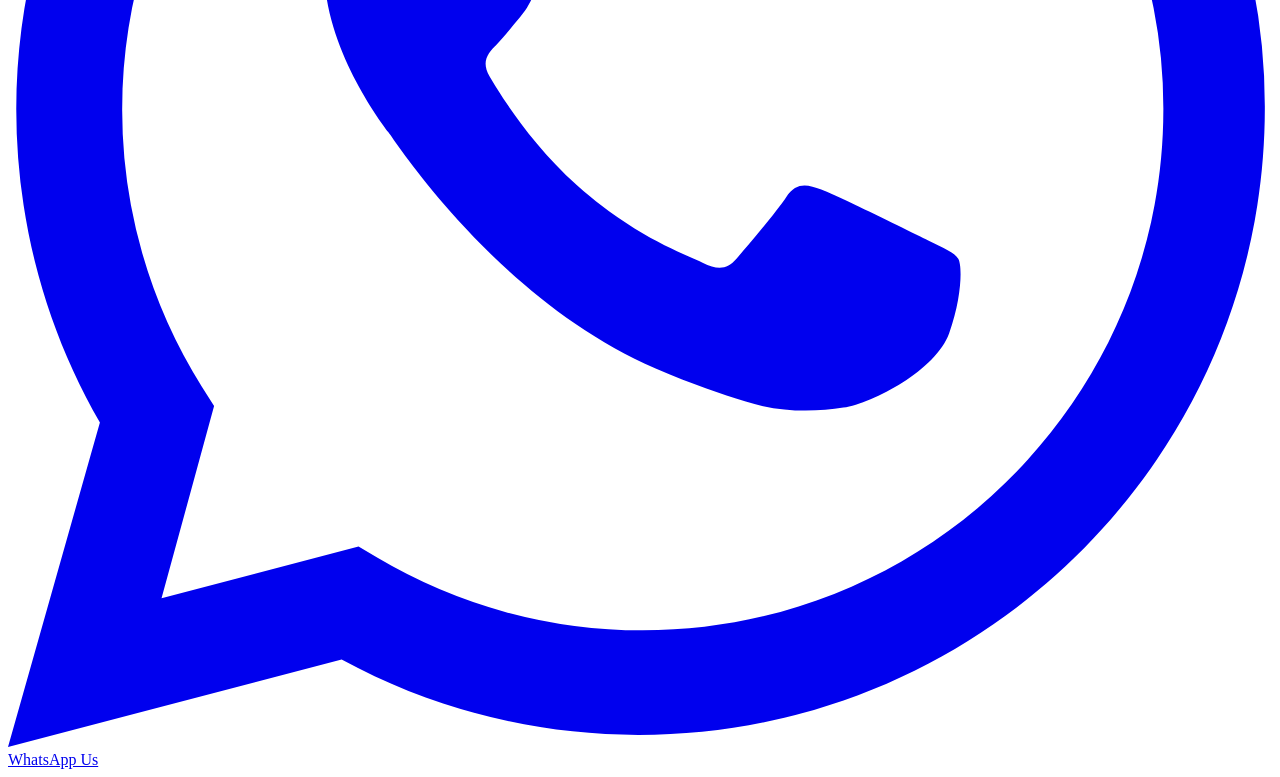
==== commit 00a0b3c3: "UI refinements: integrated client logos on works page and enhanced typography on expertise section" ====
--- a/about.html
+++ b/about.html
@@ -37,18 +37,27 @@
 
     <!-- Fixed Side Navigation (Left) -->
     <div
-        class="fixed left-0 top-0 h-screen w-12 border-r border-gray-200 hidden lg:flex flex-col items-center justify-center z-50 bg-white">
+        class="fixed left-0 top-0 h-screen w-16 border-r border-gray-200 hidden lg:flex flex-col items-center justify-between py-12 z-50 bg-white">
+        <a href="index.html"
+            class="w-10 h-10 flex items-center justify-center rounded-full bg-offwhite hover:bg-teal hover:text-white transition-all duration-300 text-navy">
+            <svg class="w-6 h-6" fill="none" stroke="currentColor" viewBox="0 0 24 24">
+                <path stroke-linecap="round" stroke-linejoin="round" stroke-width="2"
+                    d="M3 12l2-2m0 0l7-7 7 7M5 10v10a1 1 0 001 1h3m10-11l2 2m-2-2v10a1 1 0 01-1 1h-3m-6 0a1 1 0 001-1v-4a1 1 0 011-1h2a1 1 0 011 1v4a1 1 0 001 1m-6 0h6">
+                </path>
+            </svg>
+        </a>
         <button id="menu-toggle"
-            class="transform -rotate-90 origin-center whitespace-nowrap tracking-widest text-xs font-semibold hover:text-teal transition-colors">
+            class="transform -rotate-90 origin-center whitespace-nowrap tracking-widest text-base font-bold hover:text-teal transition-colors py-4">
             MENU
         </button>
+        <div class="h-10 w-10"></div> <!-- Spacer to balance -->
     </div>
 
     <!-- Fixed Side Contact (Right) -->
     <div
-        class="fixed right-0 top-0 h-screen w-12 border-l border-gray-200 hidden lg:flex flex-col items-center justify-center z-50 bg-white">
+        class="fixed right-0 top-0 h-screen w-16 border-l border-gray-200 hidden lg:flex flex-col items-center justify-center z-50 bg-white">
         <a href="enquiry.html"
-            class="transform rotate-90 origin-center whitespace-nowrap tracking-widest text-xs font-semibold hover:text-teal transition-colors">
+            class="transform rotate-90 origin-center whitespace-nowrap tracking-widest text-base font-bold hover:text-teal transition-colors py-4">
             CONTACT US
         </a>
     </div>
@@ -115,7 +124,7 @@
                 <!-- Brand -->
                 <div class="space-y-6">
                     <a href="index.html" class="flex items-center gap-3">
-                        <span class="text-3xl font-sans font-bold text-white tracking-tighter">TM</span>
+                        <span class="text-3xl font-sans font-bold text-white tracking-tighter uppercase">Twomonk</span>
                     </a>
                     <p class="text-gray-400 text-sm leading-relaxed max-w-xs">
                         Empowering businesses with cutting-edge technology solutions. From web to mobile, we build the
--- a/css/style.css
+++ b/css/style.css
@@ -75,11 +75,12 @@
 /* Enhanced Card Hover */
 .hover-lift {
     transition: all 0.4s cubic-bezier(0.165, 0.84, 0.44, 1);
+    border: 1px solid rgba(0, 169, 157, 0.3);
 }
 
 .hover-lift:hover {
     transform: translateY(-10px) scale(1.02);
-    box-shadow: 0 25px 50px -12px rgba(0, 169, 157, 0.2);
+    box-shadow: 0 20px 40px rgba(212, 175, 55, 0.25), 0 0 20px rgba(212, 175, 55, 0.1);
 }
 
 /* Glow Effect */
@@ -120,18 +121,21 @@
 .expertise-card {
     perspective: 1000px;
     height: 320px;
+    position: relative;
 }
 
 .expertise-inner {
     position: relative;
     width: 100%;
     height: 100%;
-    transition: transform 0.8s cubic-bezier(0.4, 0, 0.2, 1);
+    transition: transform 0.8s cubic-bezier(0.4, 0, 0.2, 1), box-shadow 0.4s ease;
     transform-style: preserve-3d;
+    border-radius: 1.5rem;
 }
 
 .expertise-card:hover .expertise-inner {
     transform: rotateY(180deg);
+    box-shadow: 0 20px 40px rgba(212, 175, 55, 0.25);
 }
 
 .expertise-front,
@@ -148,7 +152,24 @@
 }
 
 .expertise-front {
-    background: white;
+    background-color: white;
+    z-index: 2;
+    border: 1.5px solid rgba(212, 175, 55, 0.4);
+    background-size: cover;
+    background-position: center;
+    overflow: hidden;
+}
+
+/* Overlay removed for clarity - using text shadows for readability instead */
+
+.expertise-front i,
+.expertise-front h3 {
+    text-shadow: 0 0 10px rgba(255, 255, 255, 1), 0 0 20px rgba(255, 255, 255, 0.5);
+    font-weight: 700;
+}
+
+.expertise-front>* {
+    position: relative;
     z-index: 2;
 }
 
@@ -162,6 +183,7 @@
     align-items: center;
     justify-content: center;
     text-align: center;
+    border: 1px solid rgba(255, 255, 255, 0.1);
 }
 
 .expertise-back h3 {
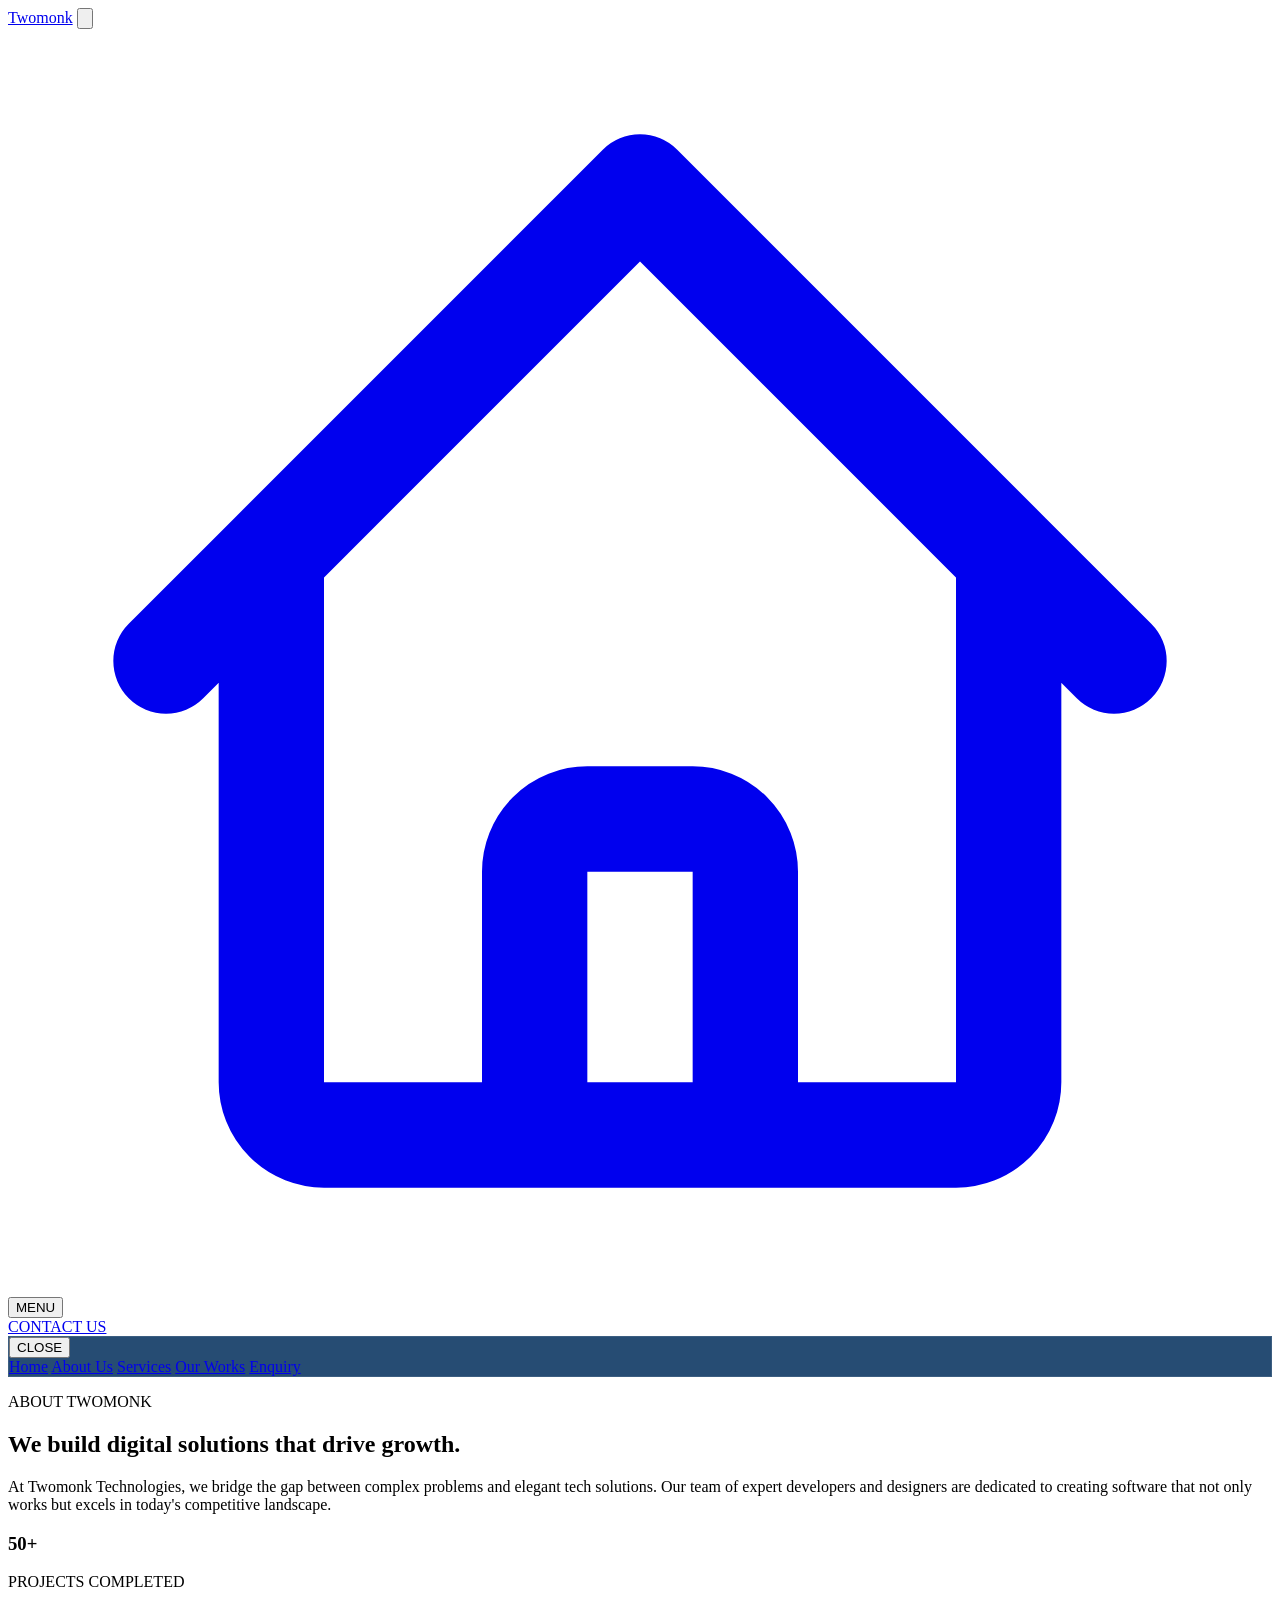
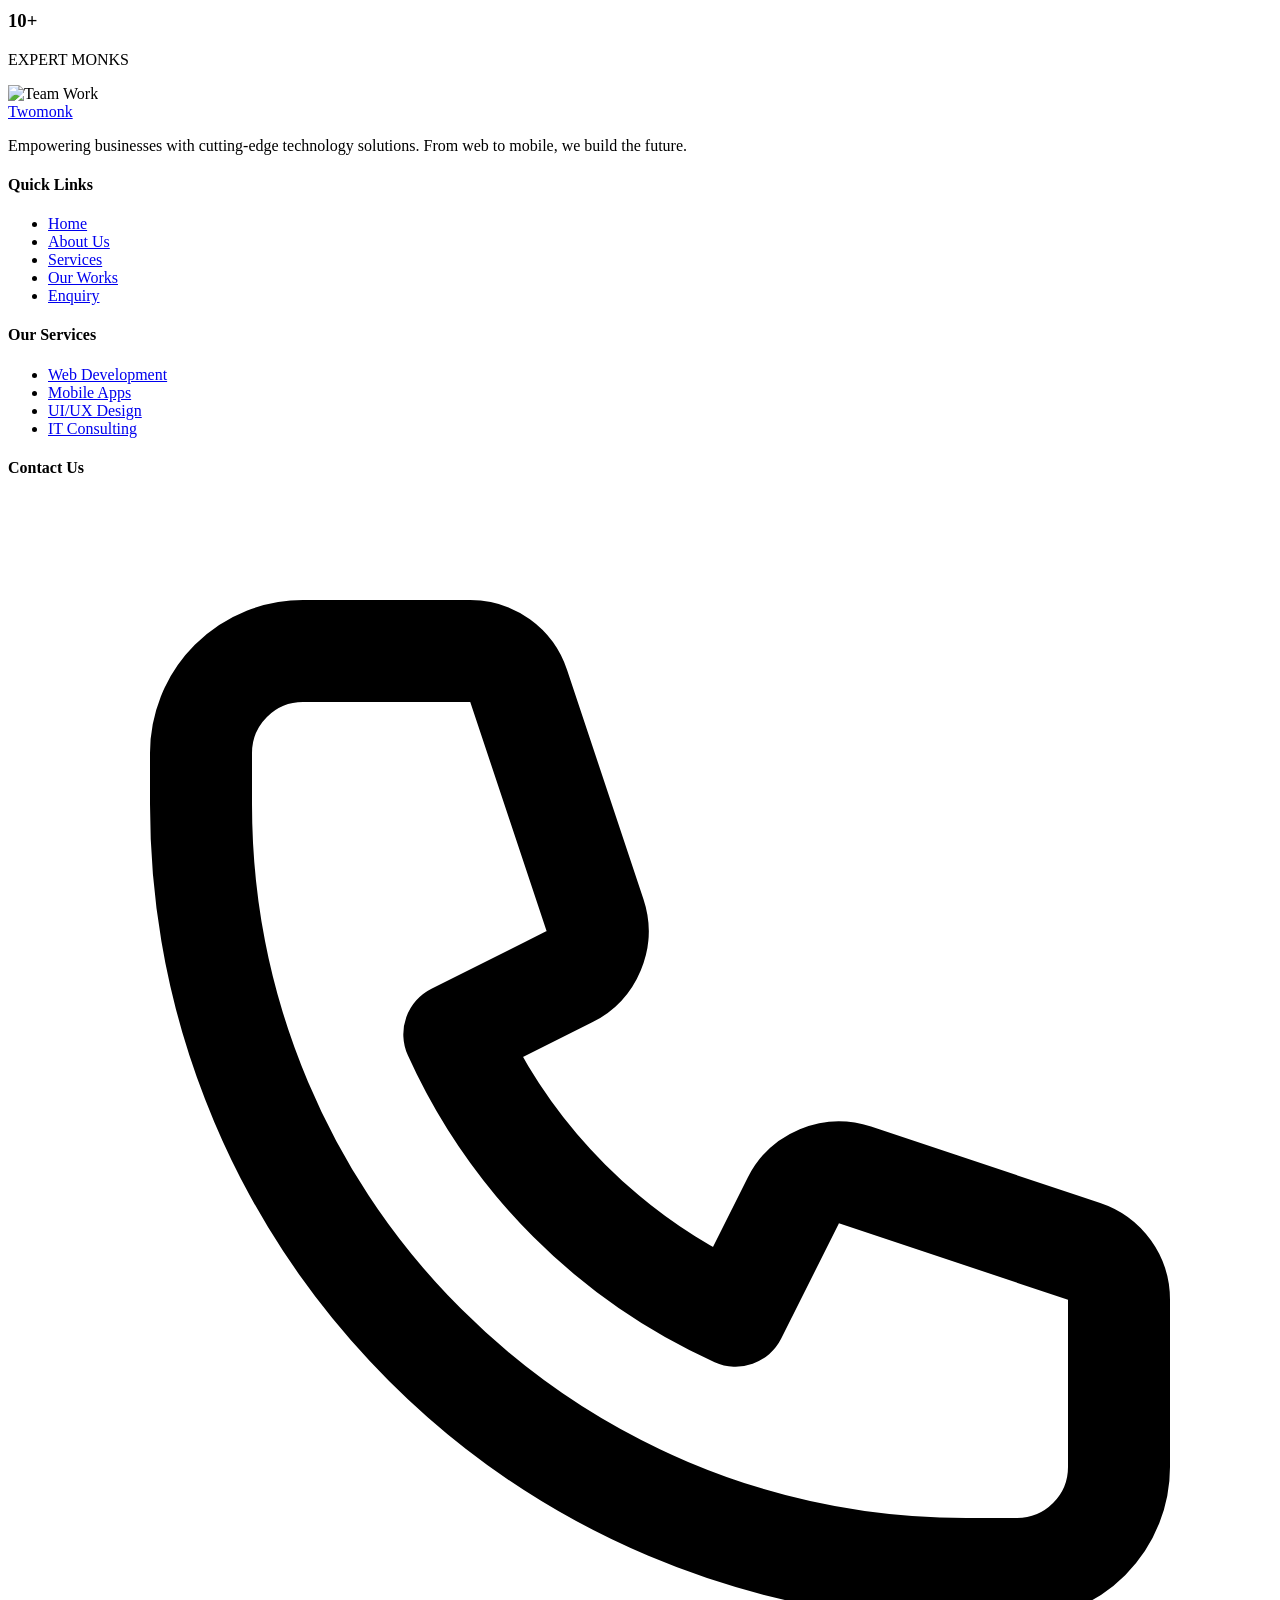
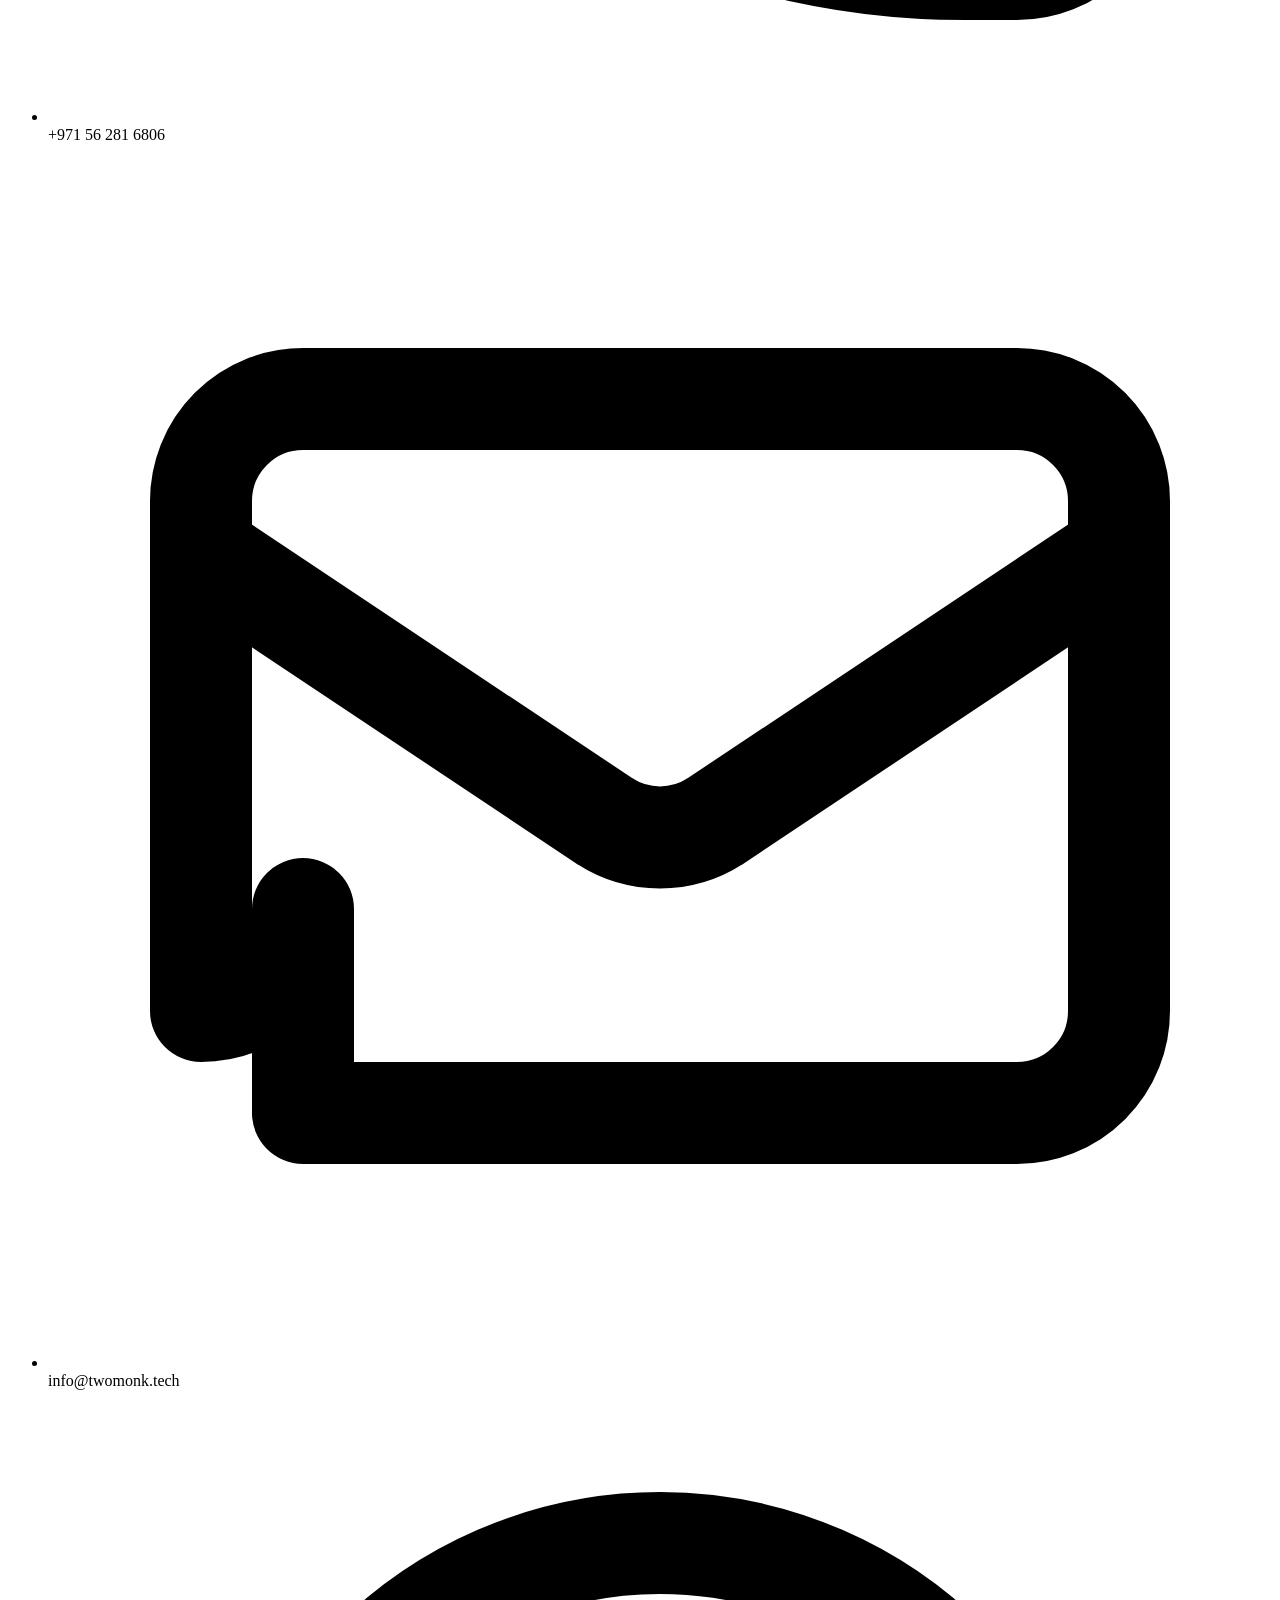
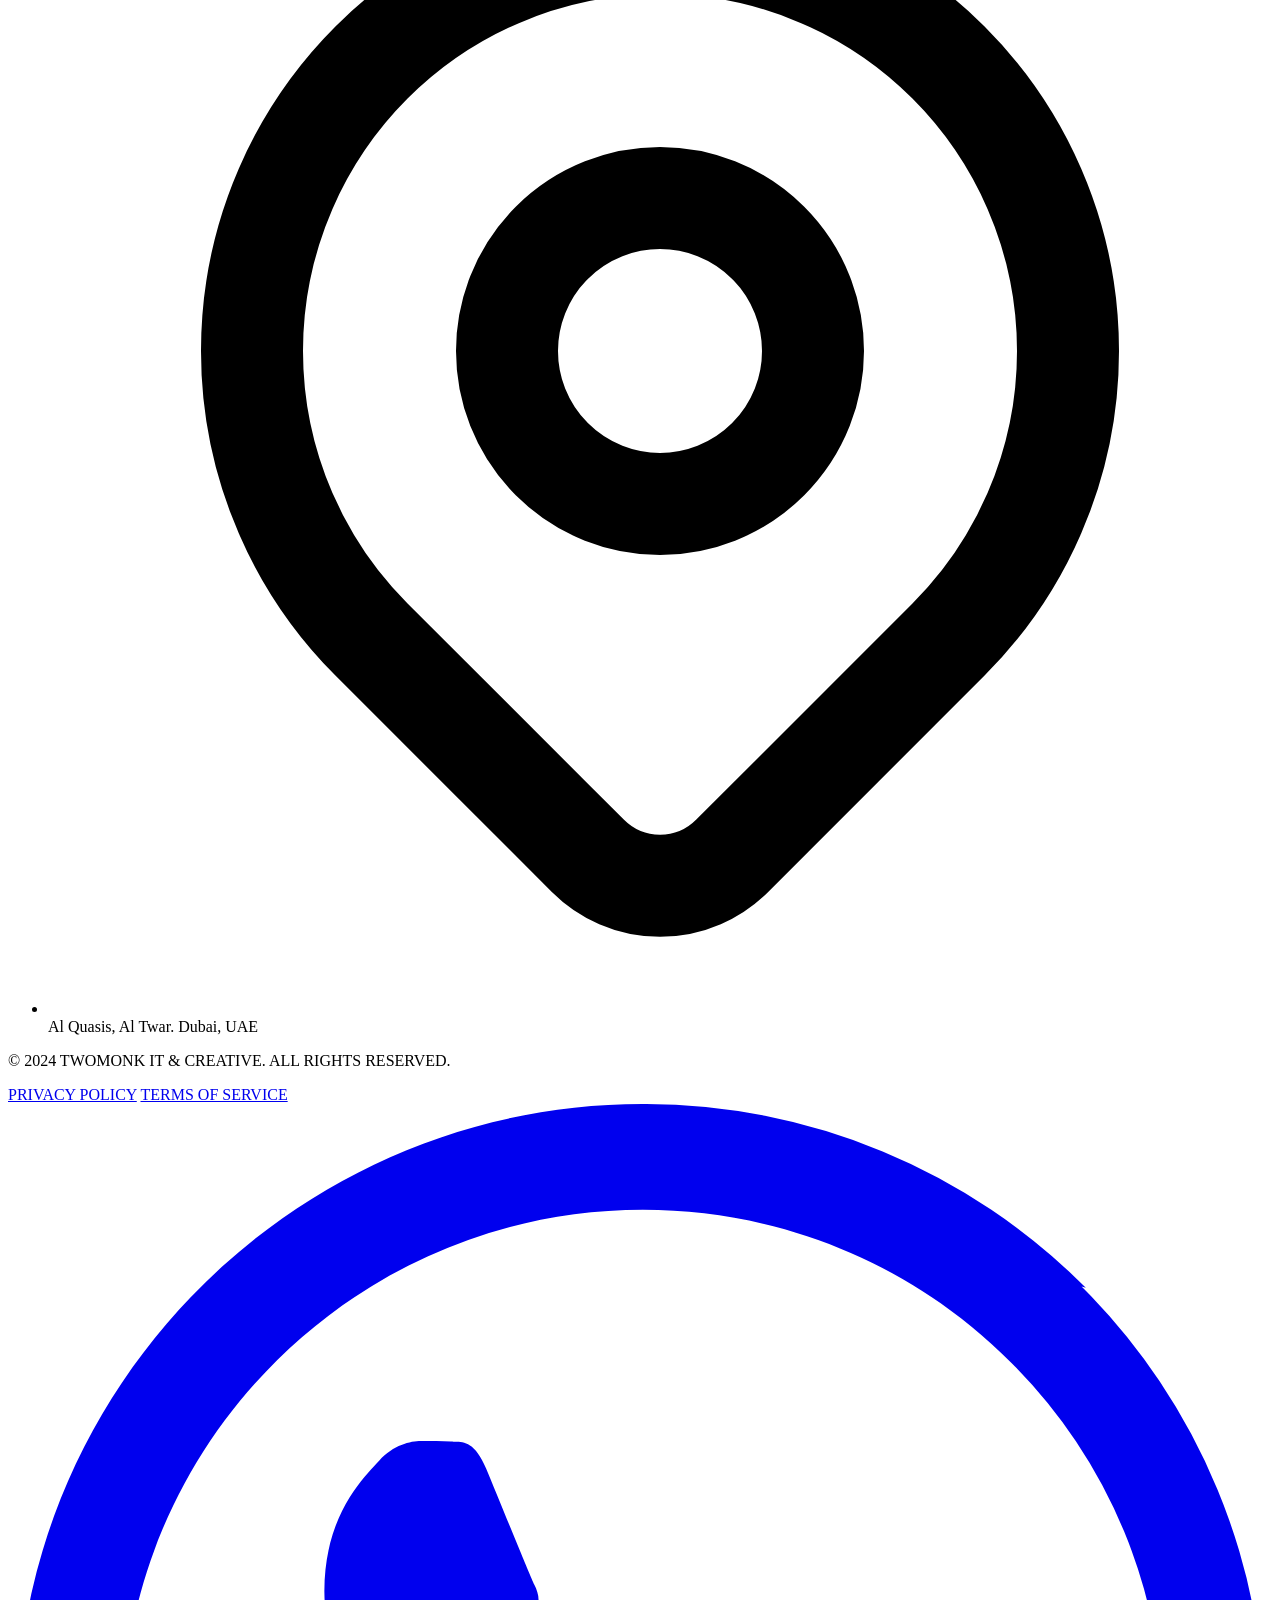
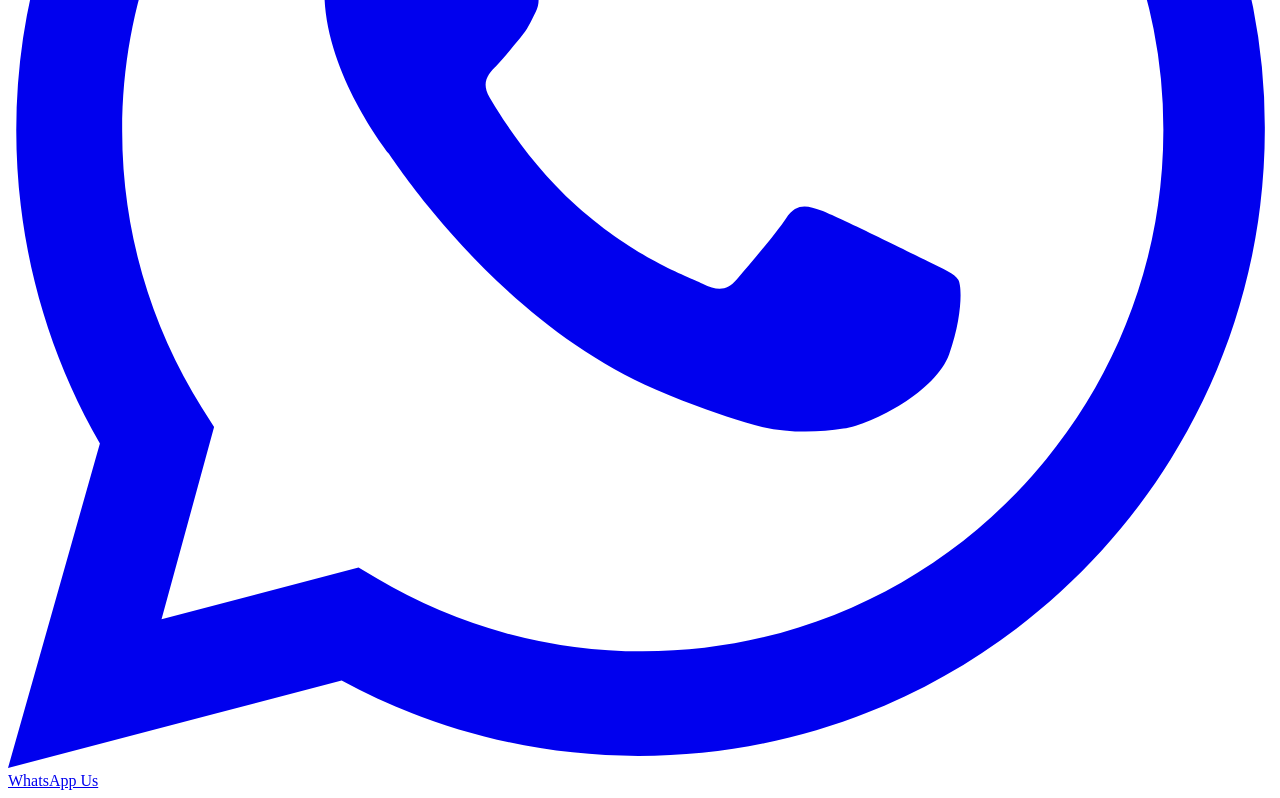
==== commit 880ffa13: "Implement mobile responsiveness, mobile navigation header, and hero section scaling fixes" ====
--- a/about.html
+++ b/about.html
@@ -35,6 +35,17 @@
     <div class="cursor-dot"></div>
     <div class="cursor-outline"></div>
 
+    <!-- Mobile Header -->
+    <header
+        class="fixed top-0 left-0 w-full h-16 bg-white border-b border-gray-200 lg:hidden flex items-center justify-between px-6 z-50">
+        <a href="index.html" class="text-2xl font-sans font-bold text-navy tracking-tighter uppercase">Twomonk</a>
+        <button id="mobile-menu-toggle" class="p-2 text-navy hover:text-teal transition-colors">
+            <svg class="w-8 h-8" fill="none" stroke="currentColor" viewBox="0 0 24 24">
+                <path stroke-linecap="round" stroke-linejoin="round" stroke-width="2" d="M4 6h16M4 12h16m-7 6h7"></path>
+            </svg>
+        </button>
+    </header>
+
     <!-- Fixed Side Navigation (Left) -->
     <div
         class="fixed left-0 top-0 h-screen w-16 border-r border-gray-200 hidden lg:flex flex-col items-center justify-between py-12 z-50 bg-white">
@@ -79,7 +90,7 @@
     <!-- Main Content -->
     <main>
         <!-- About Section -->
-        <section id="about" class="min-h-screen py-24 px-6 md:px-24 bg-white flex items-center">
+        <section id="about" class="min-h-screen py-24 px-mobile md:px-24 bg-white flex items-center overflow-hidden">
             <div class="container mx-auto">
                 <div class="flex flex-col md:flex-row gap-12 items-center">
                     <div class="md:w-1/2 opacity-0 reveal-up">
@@ -205,7 +216,7 @@
 
     <!-- WhatsApp Button -->
     <a href="https://wa.me/971562816806" target="_blank"
-        class="fixed bottom-8 left-16 z-50 bg-teal text-white p-3 rounded-full shadow-lg hover:bg-navy transition-all transform hover:scale-110 flex items-center gap-2">
+        class="fixed bottom-8 left-16 z-50 bg-teal text-white p-3 rounded-full shadow-lg hover:bg-navy transition-all transform hover:scale-110 flex items-center gap-2 whatsapp-btn">
         <svg class="w-6 h-6" fill="currentColor" viewBox="0 0 24 24">
             <path
                 d="M17.472 14.382c-.297-.149-1.758-.867-2.03-.967-.273-.099-.471-.148-.67.15-.197.297-.767.966-.94 1.164-.173.199-.347.223-.644.075-.297-.15-1.255-.463-2.39-1.475-.883-.788-1.48-1.761-1.653-2.059-.173-.297-.018-.458.13-.606.134-.133.298-.347.446-.52.149-.174.198-.298.298-.497.099-.198.05-.371-.025-.52-.075-.149-.669-1.612-.916-2.207-.242-.579-.487-.5-.669-.51-.173-.008-.371-.01-.57-.01-.198 0-.52.074-.792.372-.272.297-1.04 1.016-1.04 2.479 0 1.462 1.065 2.875 1.213 3.074.149.198 2.096 3.2 5.077 4.487.709.306 1.262.489 1.694.625.712.227 1.36.195 1.871.118.571-.085 1.76-.719 2.008-1.413.248-.694.248-1.289.173-1.413-.074-.124-.272-.198-.57-.347m-5.421 7.403h-.004a9.87 9.87 0 01-5.031-1.378l-.361-.214-3.741.982.998-3.648-.235-.374a9.86 9.86 0 01-1.51-5.26c.001-5.45 4.436-9.884 9.888-9.884 2.64 0 5.122 1.03 6.988 2.898a9.825 9.825 0 012.893 6.994c-.003 5.45-4.437 9.884-9.885 9.884m8.413-18.297A11.815 11.815 0 0012.05 0C5.495 0 .16 5.335.157 11.892c0 2.096.547 4.142 1.588 5.945L0 24l6.335-1.662c1.72.937 3.659 1.432 5.631 1.432h.005c6.554 0 11.89-5.335 11.893-11.893a11.821 11.821 0 00-3.48-8.413z" />
--- a/css/style.css
+++ b/css/style.css
@@ -4,6 +4,13 @@
     --navy: #002D5B;
     --teal: #00A99D;
     --offwhite: #F8F9FA;
+}
+
+/* Responsive Typography */
+@media (max-width: 768px) {
+    html {
+        font-size: 14px;
+    }
 }
 
 /* Texture Pattern Overlay */
@@ -17,7 +24,7 @@
     background-image: url('https://www.transparenttextures.com/patterns/asfalt-dark.png');
     opacity: 0.03;
     pointer-events: none;
-    z-index: 100;
+    z-index: 10;
 }
 
 /* Animations */
@@ -51,6 +58,7 @@
     backdrop-filter: blur(15px);
     -webkit-backdrop-filter: blur(15px);
     border: 1px solid rgba(255, 255, 255, 0.1);
+    z-index: 100;
 }
 
 /* Floating Animation */
@@ -211,4 +219,29 @@
     border-radius: 4px;
     font-size: 0.7rem;
     letter-spacing: 0.05em;
+}
+
+/* Mobile Specific Adjustments */
+@media (max-width: 1024px) {
+    .sidebar-hidden {
+        display: none !important;
+    }
+}
+
+@media (max-width: 640px) {
+    .px-mobile {
+        padding-left: 1.5rem !important;
+        padding-right: 1.5rem !important;
+    }
+
+    .whatsapp-btn {
+        left: 1rem !important;
+        bottom: 1rem !important;
+    }
+
+    #home {
+        min-height: 50vh !important;
+        background-size: cover !important;
+        background-position: center !important;
+    }
 }
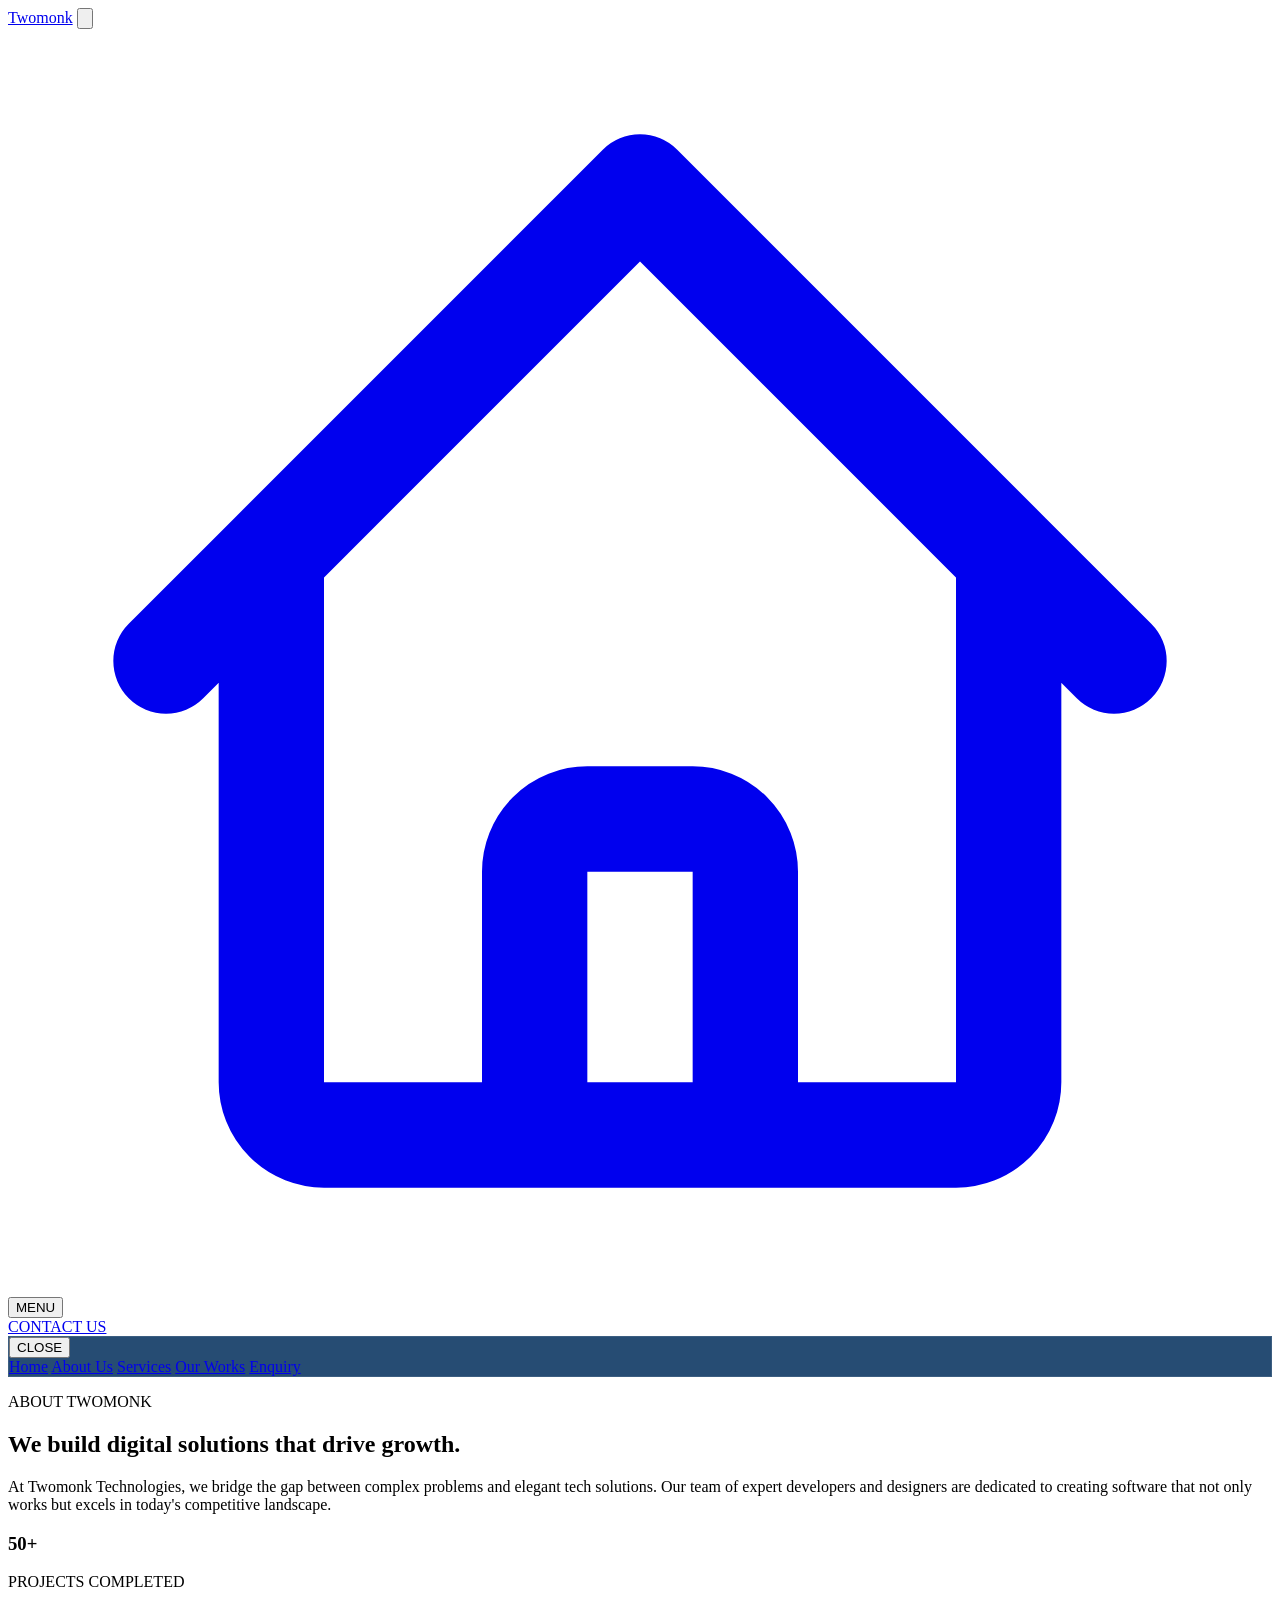
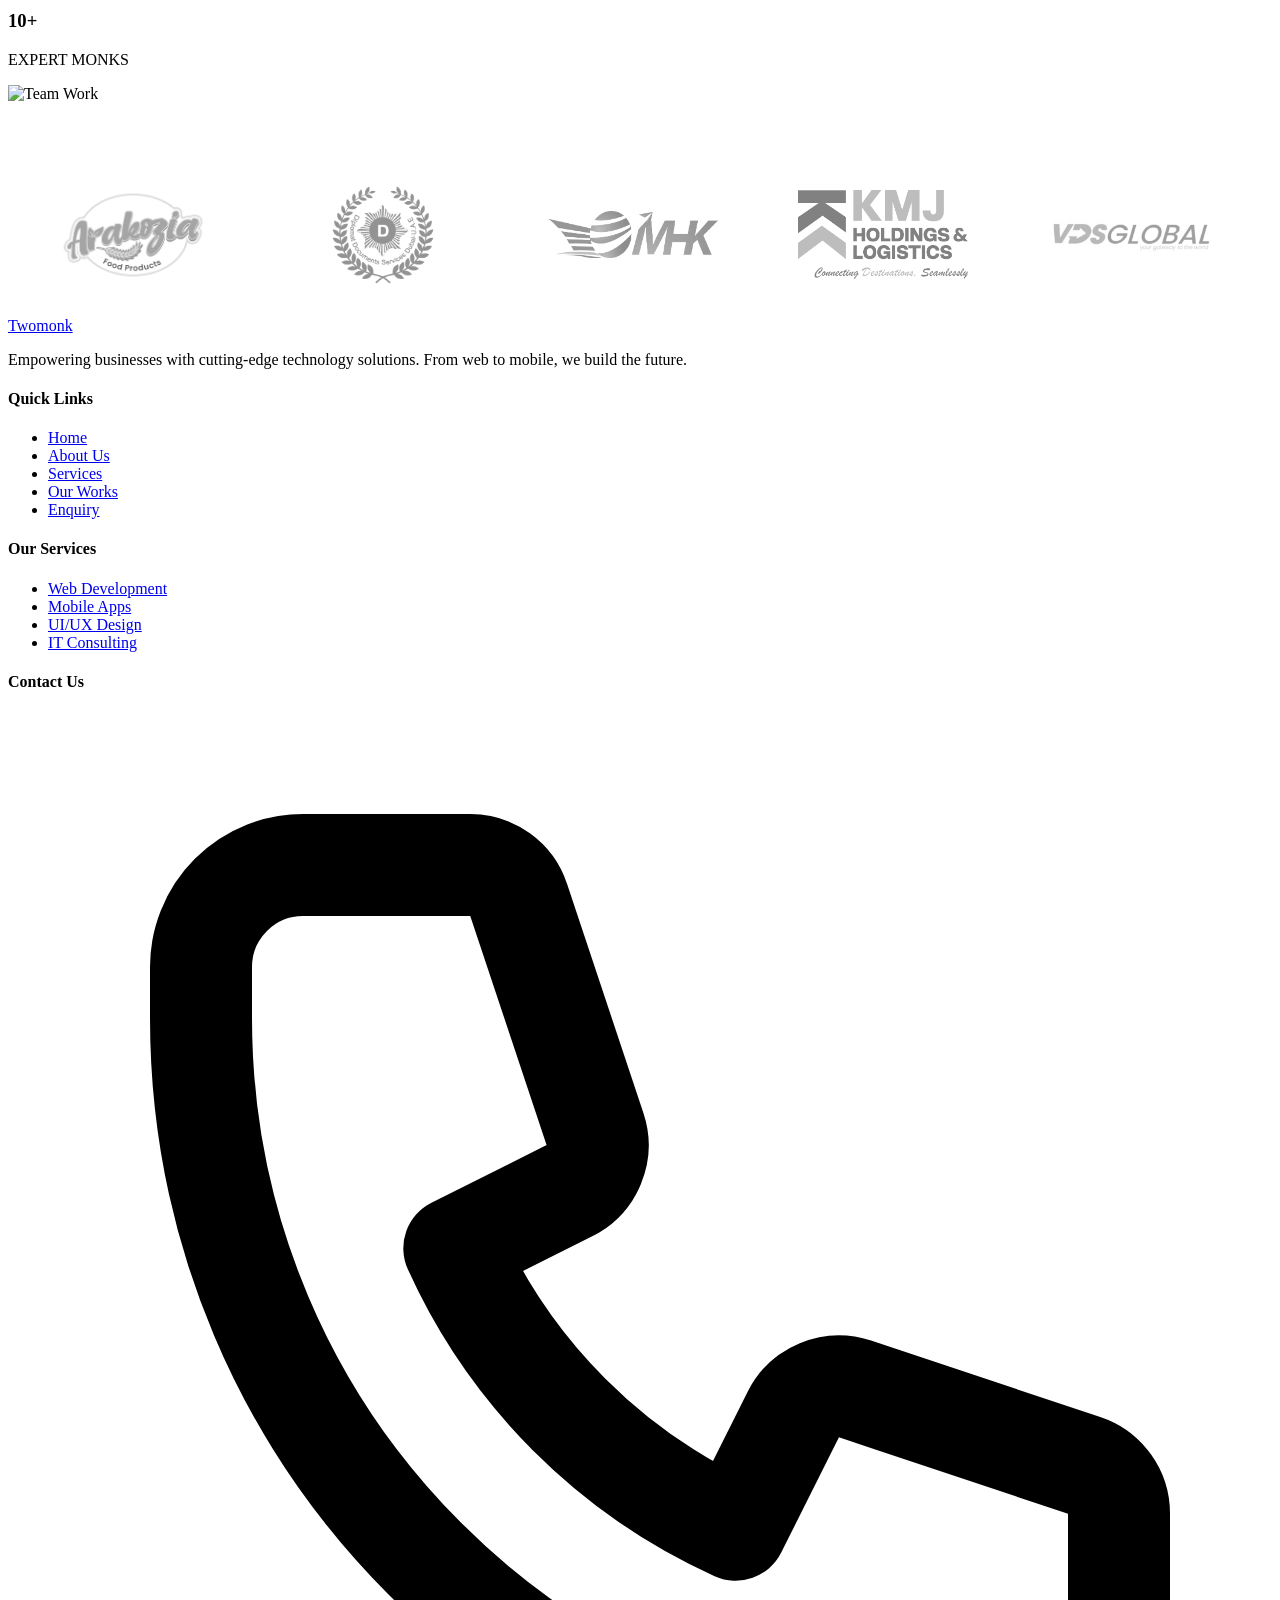
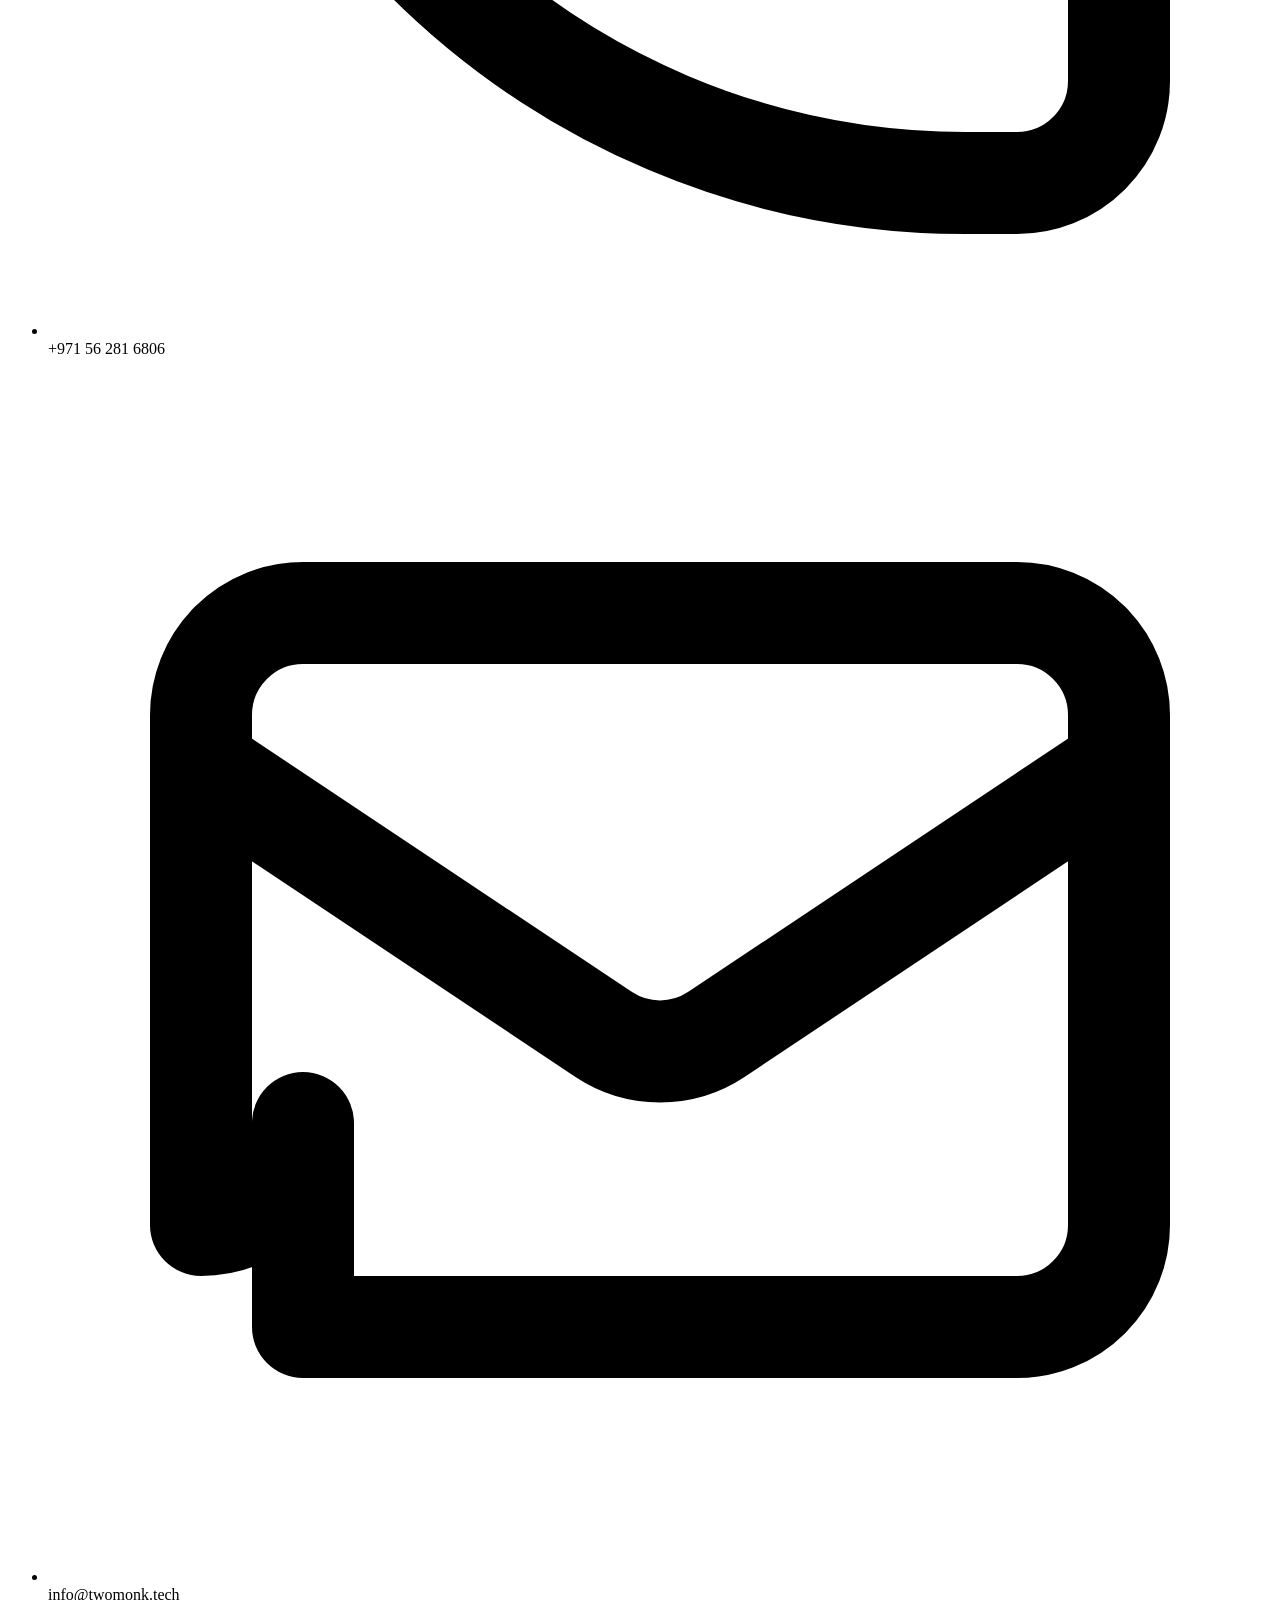
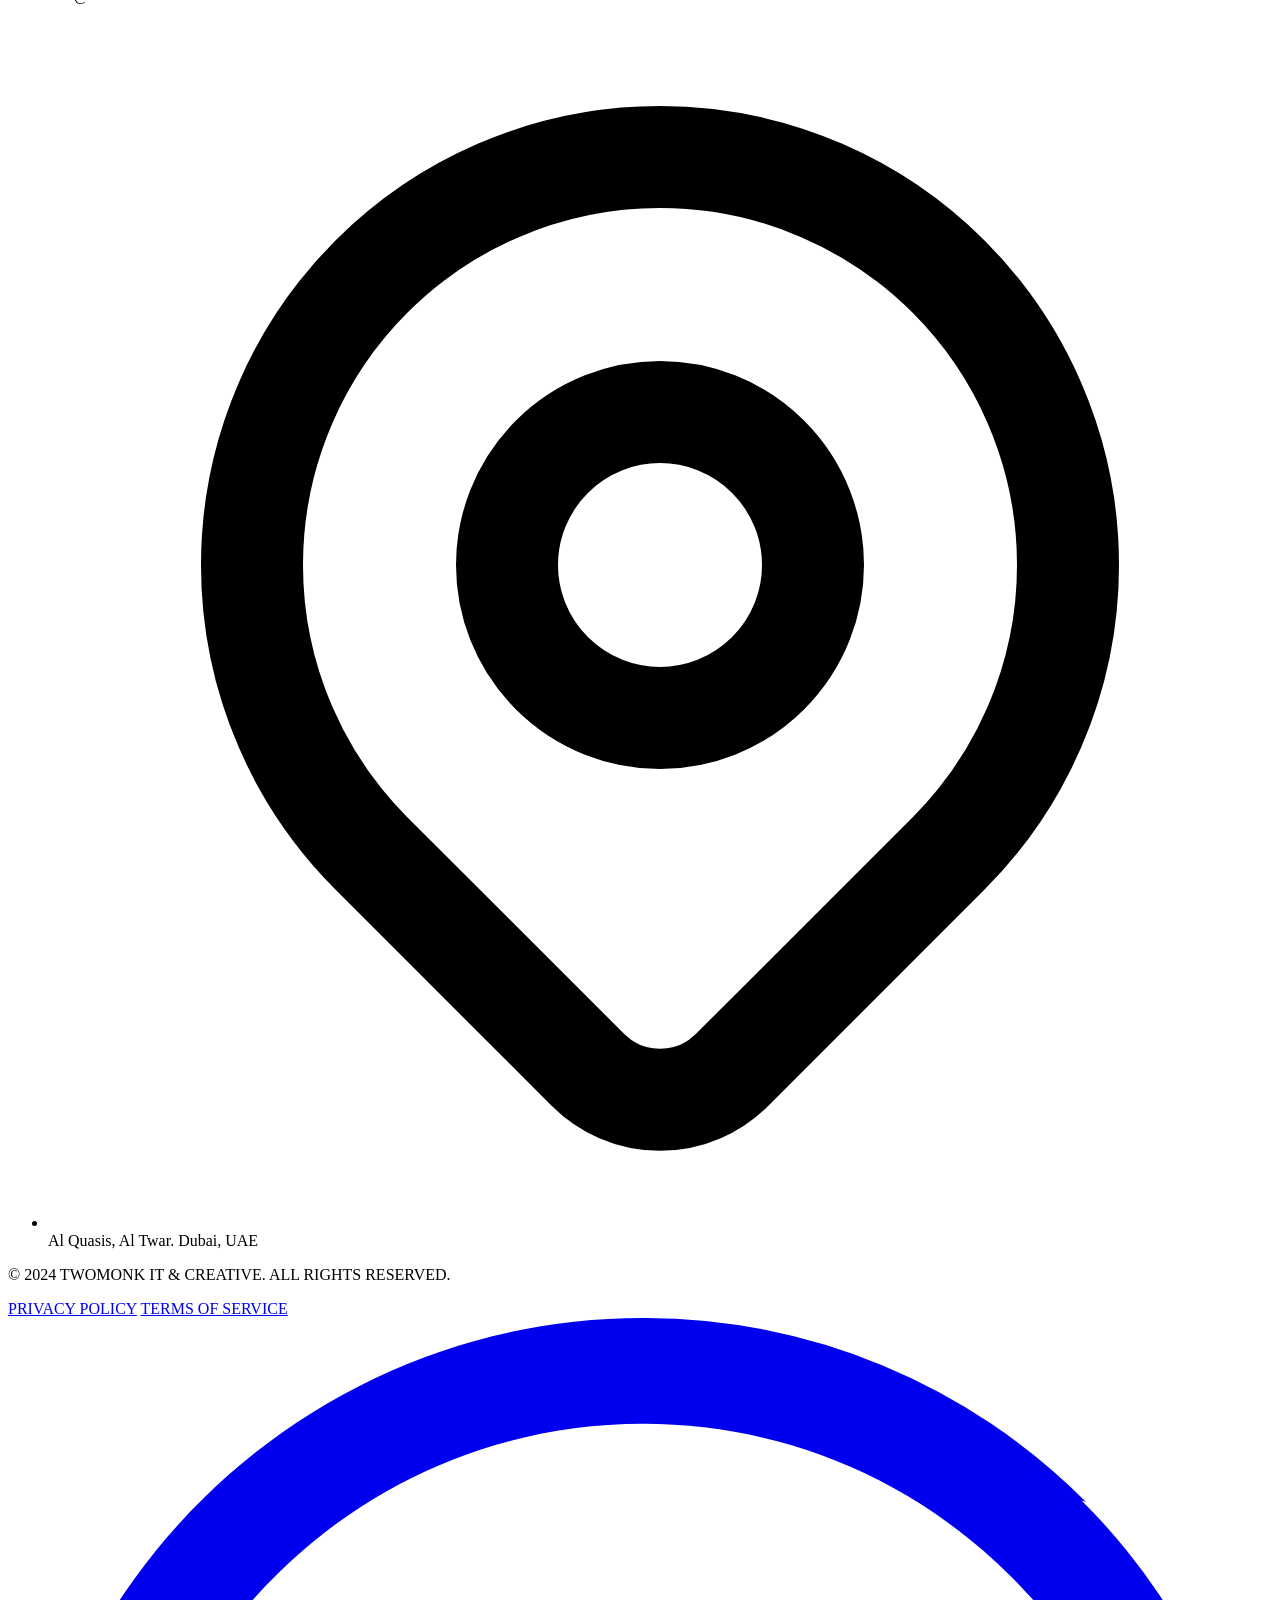
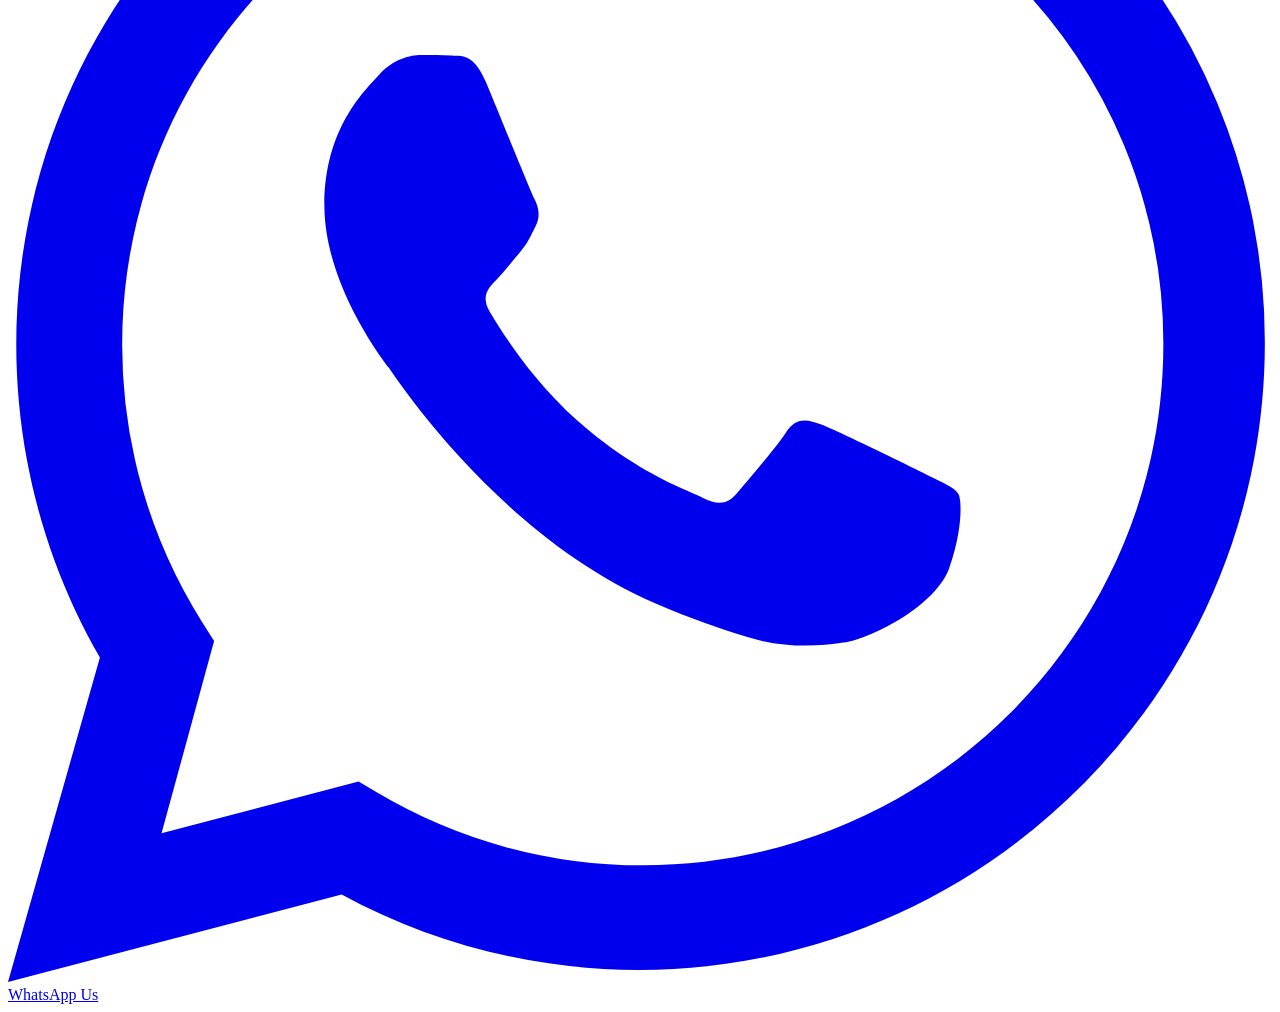
==== commit 648ecf57: "feat: implement infinite logo scroll, enhance card readability, and refine mobile layout" ====
--- a/about.html
+++ b/about.html
@@ -46,9 +46,8 @@
         </button>
     </header>
 
-    <!-- Fixed Side Navigation (Left) -->
     <div
-        class="fixed left-0 top-0 h-screen w-16 border-r border-gray-200 hidden lg:flex flex-col items-center justify-between py-12 z-50 bg-white">
+        class="fixed left-0 top-0 h-screen w-8 lg:w-16 border-r border-gray-200 hidden lg:flex flex-col items-center justify-between py-12 z-50 bg-white">
         <a href="index.html"
             class="w-10 h-10 flex items-center justify-center rounded-full bg-offwhite hover:bg-teal hover:text-white transition-all duration-300 text-navy">
             <svg class="w-6 h-6" fill="none" stroke="currentColor" viewBox="0 0 24 24">
@@ -64,9 +63,8 @@
         <div class="h-10 w-10"></div> <!-- Spacer to balance -->
     </div>
 
-    <!-- Fixed Side Contact (Right) -->
     <div
-        class="fixed right-0 top-0 h-screen w-16 border-l border-gray-200 hidden lg:flex flex-col items-center justify-center z-50 bg-white">
+        class="fixed right-0 top-0 h-screen w-8 lg:w-16 border-l border-gray-200 hidden lg:flex flex-col items-center justify-center z-50 bg-white">
         <a href="enquiry.html"
             class="transform rotate-90 origin-center whitespace-nowrap tracking-widest text-base font-bold hover:text-teal transition-colors py-4">
             CONTACT US
@@ -126,6 +124,29 @@
                 </div>
             </div>
         </section>
+        <!-- Clients Section -->
+        <section class="py-12 bg-offwhite border-b border-gray-100">
+            <div class="px-mobile md:px-24">
+                <p
+                    class="text-center text-xs font-bold tracking-[0.3em] text-gray-400 mb-8 uppercase opacity-0 reveal-up">
+                    Trusted by Global Leaders</p>
+                <div class="logo-slider opacity-0 reveal-up">
+                    <div class="logo-track">
+                        <div class="logo-item"><img src="assets/Arakozia.png" alt="Arakozia"></div>
+                        <div class="logo-item"><img src="assets/Diplomat.png" alt="Diplomat"></div>
+                        <div class="logo-item"><img src="assets/mhk.png" alt="MHK"></div>
+                        <div class="logo-item"><img src="assets/KMJ.png" alt="KMJ"></div>
+                        <div class="logo-item"><img src="assets/vds.png" alt="VDS"></div>
+                        <div class="logo-item"><img src="assets/Arakozia.png" alt="Arakozia"></div>
+                        <div class="logo-item"><img src="assets/Diplomat.png" alt="Diplomat"></div>
+                        <div class="logo-item"><img src="assets/mhk.png" alt="MHK"></div>
+                        <div class="logo-item"><img src="assets/KMJ.png" alt="KMJ"></div>
+                        <div class="logo-item"><img src="assets/vds.png" alt="VDS"></div>
+                    </div>
+                </div>
+            </div>
+        </section>
+
     </main>
 
     <!-- Footer -->
@@ -216,7 +237,7 @@
 
     <!-- WhatsApp Button -->
     <a href="https://wa.me/971562816806" target="_blank"
-        class="fixed bottom-8 left-16 z-50 bg-teal text-white p-3 rounded-full shadow-lg hover:bg-navy transition-all transform hover:scale-110 flex items-center gap-2 whatsapp-btn">
+        class="fixed bottom-8 z-50 bg-teal text-white p-3 rounded-full shadow-lg hover:bg-navy transition-all transform hover:scale-110 flex items-center gap-2 whatsapp-btn">
         <svg class="w-6 h-6" fill="currentColor" viewBox="0 0 24 24">
             <path
                 d="M17.472 14.382c-.297-.149-1.758-.867-2.03-.967-.273-.099-.471-.148-.67.15-.197.297-.767.966-.94 1.164-.173.199-.347.223-.644.075-.297-.15-1.255-.463-2.39-1.475-.883-.788-1.48-1.761-1.653-2.059-.173-.297-.018-.458.13-.606.134-.133.298-.347.446-.52.149-.174.198-.298.298-.497.099-.198.05-.371-.025-.52-.075-.149-.669-1.612-.916-2.207-.242-.579-.487-.5-.669-.51-.173-.008-.371-.01-.57-.01-.198 0-.52.074-.792.372-.272.297-1.04 1.016-1.04 2.479 0 1.462 1.065 2.875 1.213 3.074.149.198 2.096 3.2 5.077 4.487.709.306 1.262.489 1.694.625.712.227 1.36.195 1.871.118.571-.085 1.76-.719 2.008-1.413.248-.694.248-1.289.173-1.413-.074-.124-.272-.198-.57-.347m-5.421 7.403h-.004a9.87 9.87 0 01-5.031-1.378l-.361-.214-3.741.982.998-3.648-.235-.374a9.86 9.86 0 01-1.51-5.26c.001-5.45 4.436-9.884 9.888-9.884 2.64 0 5.122 1.03 6.988 2.898a9.825 9.825 0 012.893 6.994c-.003 5.45-4.437 9.884-9.885 9.884m8.413-18.297A11.815 11.815 0 0012.05 0C5.495 0 .16 5.335.157 11.892c0 2.096.547 4.142 1.588 5.945L0 24l6.335-1.662c1.72.937 3.659 1.432 5.631 1.432h.005c6.554 0 11.89-5.335 11.893-11.893a11.821 11.821 0 00-3.48-8.413z" />
--- a/css/style.css
+++ b/css/style.css
@@ -228,6 +228,81 @@
     }
 }
 
+/* Logo Scroll Animation */
+.logo-slider {
+    width: 100%;
+    overflow: hidden;
+    padding: 2rem 0;
+    position: relative;
+    background: transparent;
+}
+
+.logo-slider::before,
+.logo-slider::after {
+    content: "";
+    height: 100%;
+    position: absolute;
+    width: 15%;
+    z-index: 2;
+    pointer-events: none;
+}
+
+.logo-slider::before {
+    left: 0;
+    top: 0;
+    background: transparent;
+}
+
+.logo-slider::after {
+    right: 0;
+    top: 0;
+    background: transparent;
+}
+
+.logo-track {
+    display: flex;
+    width: calc(250px * 10);
+    animation: scroll 30s linear infinite;
+}
+
+.logo-track:hover {
+    animation-play-state: paused;
+}
+
+.logo-item {
+    width: 250px;
+    height: 100px;
+    display: flex;
+    align-items: center;
+    justify-content: center;
+    padding: 0 40px;
+}
+
+.logo-item img {
+    max-height: 100%;
+    max-width: 100%;
+    object-fit: contain;
+    filter: grayscale(100%);
+    opacity: 0.6;
+    transition: all 0.5s ease;
+}
+
+.logo-item:hover img {
+    filter: grayscale(0);
+    opacity: 1;
+    transform: scale(1.1);
+}
+
+@keyframes scroll {
+    0% {
+        transform: translateX(0);
+    }
+
+    100% {
+        transform: translateX(calc(-250px * 5));
+    }
+}
+
 @media (max-width: 640px) {
     .px-mobile {
         padding-left: 1.5rem !important;
@@ -235,8 +310,8 @@
     }
 
     .whatsapp-btn {
-        left: 1rem !important;
-        bottom: 1rem !important;
+        left: 1.5rem !important;
+        bottom: 2rem !important;
     }
 
     #home {
